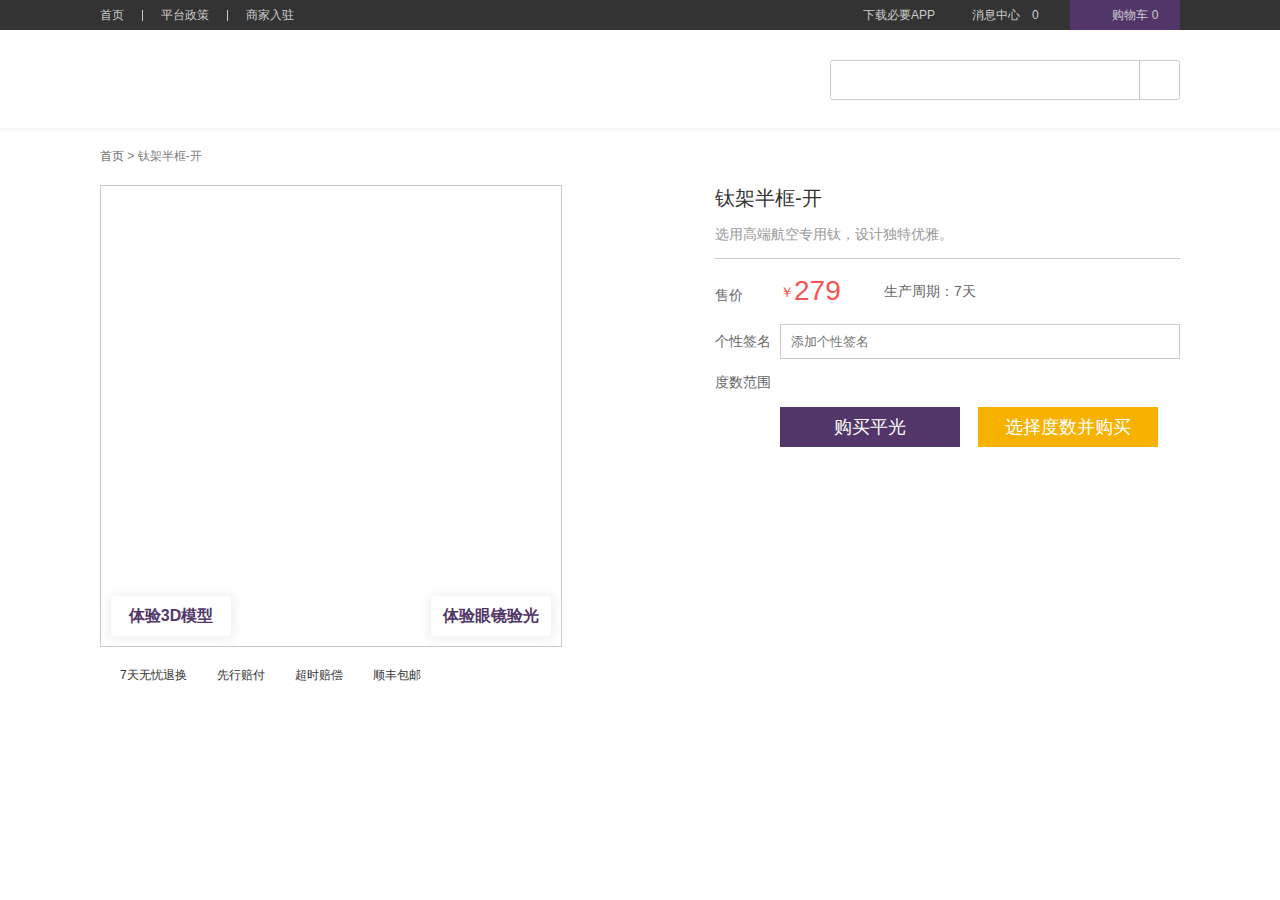
==== html/detail.html @ f14be6a0 "4.25" ====
<!DOCTYPE html>

<html>

<head>

	<meta http-equiv="Content-Type" content="text/html; charset=utf-8" />

	<meta name="description" content="必要商城是一家C2M模式的电子商务平台，旨在通过用户直连制造商（Customer TO Manufactory），砍掉传统零售中的所有加价环节，使消费者以出厂成本价就能买到高品质的产品。"/>

	<meta name="Keywords" content="必要;必要商城;必要平台;必要电商;C2M商城;工业4.0;定制平台;定制商城;奢侈品定制;定制鞋;定制包;定制眼镜;定制饰品;定制运动服;定制运动鞋" />

	<meta property="qc:admins" content="35713343766211176375747716" />

	<meta name="renderer" content="webkit"/>

 	<meta http-equiv="X-UA-Compatible" content="IE=Edge"/>

	<title>必要  - 买大牌制造商产品，上必要</title>

	
	<link href="../css/detail/common.css" rel="stylesheet" type="text/css" />
	<link href="../css/detail/new.main.css" rel="stylesheet" type="text/css" />
<link type="text/css" href="../css/detail/detail.css" rel="stylesheet" />

	

</head>

<body id="pagebody">

	









<div class="header">

	<div class="clearfix">

		<ul class="header-nav">

			<li><a href="http://www.biyao.com/home/index.html" target="_blank">首页</a><b></b></li>

			<li><a href="http://www.biyao.com/minisite/bzzx" target="_blank">平台政策</a><b></b></li>

			<li><a href="http://www.biyao.com/minisite/sjzx" target="_blank">商家入驻</a></li>

				

		</ul>

		<ul class="header-user">

			<li class="user-out">

				<a href="javascript:void(0)" id="loginBtn" class="user-login">登录</a>

				<a href="javascript:void(0)" id="registBtn">注册</a>

				<b></b>

			</li>
			<li class="user-center">
				<a href="javascript:void(0)" id="userName"><span></span></a>
				<div>
					<i></i>
					<ul>
						<li><a href="http://www.biyao.com/MyCenters/MyOrder.html" target="_blank">我的订单</a></li>
						<li><a href="http://www.biyao.com/MyCenter/Profile.html" target="_blank">个人中心</a></li>
						<li><a href="http://www.biyao.com/account/logout">退出登录</a></li>
					</ul>

				</div>

				<b></b>

			</li>

			<li class="user-app">

				<a href="javascript:void(0)">下载必要APP</a>

				<div>

					<i></i>

					<dl>

						<dt></dt>

						<dd>

							<span>买大牌制造商产品</span>

							<h6 style="font-weight:normal">上必要</h6>

							<p></p>	

						</dd>

					</dl>

				</div>

			</li>

			<li class="vertical-line-hook" ><b></b></li>

			<li class="user-msg">

				<a href="javascript:void(0);" class="msg-center">

					<i id="hasMsg"></i>

					<span class="msg-title">消息中心</span>

					<i id="unread">0</i>

				</a>

				<div class='msg-center-box'>

					<i class="msg-center-i"></i>

					<div id="msg-ul" style="left: -180px;">

						<div id="msg-scroll"></div>

						<div id="scrollOut" class="scrollOut off none">

							<span id='scrollIn' class="scrollIn inline"></span>

						</div>

					</div>

				</div>

			</li>

			<li class="vertical-line-hook" ><b></b></li>

			<li class=" user-server">

				<a href="javascript:void(0)">

					客户服务

					<span></span>

				</a>

				<div>

					<i></i>

					<ul>

						<li><a href="http://www.biyao.com/service/myService.html" target="_blank" id="customer_server">我的客服</a></li>

					</ul>

				</div>

			</li>

			<li class="user-shopCar">

				<a href="http://buy.biyao.com/shopcars/index.html" target="_blank">购物车<i id="shopCar">0</i></a>

			</li>

		</ul>

	</div>

</div>









<!-- 导航栏 -->

<div class="nav">

	<div class="clearfix">

		<a href="http://www.biyao.com/home/index.html" class="nav-logo"></a>

		

											

		<div class="nav-search">

			<p><input type="text" id="searchInput"/><span id="searchBtn"></span></p>

			<ul></ul>

		</div>

	</div>

</div>













	







<!-- 页面主体 -->

<div class="section">

	<div class="section-bread">

		<a href="http://www.biyao.com/home/index.html">首页</a>

		<span class="bread-title">&gt;&nbsp;钛架半框-开</span>

	</div>

	<div class="section-editor clearfix">

		<div class="editor-main">

			<div class="editor-picture clearfix">

				<p>

					<span class="editor-toModel">体验3D模型</span>

					<span class="editor-optometry">体验眼镜验光</span>

				</p>

				<ul></ul>

			</div>

			<div class="editor-model">

				<span class="editor-toPic">返回图片模式</span>

				<i class="editor-reset"></i>

				<i class="editor-return"></i>

				

			</div>

			<ul class="editor-policy clearfix">

				

					<li>

					    <span>7天无忧退换</span>

					    <div><i></i>实物破损、不符、质量问题，退换货商家承担往返运费。</div>

					</li>

				

					<li>

					    <span>先行赔付</span>

					    <div><i></i>争议可申诉，申诉成功，立即退款。</div>

					</li>

				

					<li>

					    <span>超时赔偿</span>

					    <div><i></i>未按承诺时间发货，系统自动赔付（赔款金额为订单商品金额的30%，上限500元）。</div>

					</li>

				

					<li>

					    <span>顺丰包邮</span>

					    <div><i></i>运费由商家承担</div>

					</li>

				

			</ul>

		</div>

		<div class="editor-panel">

			<div class="panel-top">

				<h1>钛架半框-开</h1>

				<p>选用高端航空专用钛，设计独特优雅。</p>

			</div>

			<ul class="panel-main">

				<li class="panel-press">

					<span>售价</span>

					<div>

						<span class="panel-maney">￥<i>279</i></span>

							<span class="panel-duration">生产周期：<span>7</span>天

						</span>

					</div>

				</li>

				

					<li class="panel-design">

						<span>个性签名</span>

						<div class="design-sleep">

							<input placeholder="添加个性签名" type="text" readonly />

							<i></i>

						</div>

						<div class="design-active">

							<p class="design-title">添加个性签名<span><i></i></span></p>

							<div class="design-glass">

								

									<ul class="design-glassTab">

										<li class="glassTab-hqb glassTab-active">

											<dl>

												<dt><i></i></dt>

												<dd>哈气标</dd>

											</dl>

											<span></span>

										</li>

										<li class="glassTab-leg">

											<dl>

												<dt><i></i></dt>

												<dd>镜腿刻字</dd>

											</dl>

											<span></span>

										</li>

									</ul>

								

								<ul class="design-glassMain">

									

										<li class="glassMain-hqb">

											<span>

												

												手工费<i>￥20.0</i>，生产周期

												<i>+0天</i>

											</span>

											<p>哈气标是用精细工艺篆刻在镜片上的隐藏标志。正常情况下透明不可见，对视觉无任何影响，当有水汽的时候会自动显现。【定制产品非质量问题不接受退换货】</p>

											<div>

												<img src="images/hqb.png"/>

												<p>

													<span>左眼镜片</span>

													<input type="text"/>

													<i>确定</i>

												</p>

											</div>

										</li>

									

									

										<li class="glassMain-leg">

											<span>

												

												手工费<i>￥20.0</i>，生产周期

												<i>+10天</i>

											</span>

											<p>采用移印工艺，精工印刷在左镜腿内侧，自由定制，彰显个性！【定制产品非质量问题不接受退换货】
</p>

											<div>

												<img src="images/rBACYVqiVJ2ACdT4AAATZvJVDIk127.jpg"/>

												<p>

													<span>左侧镜腿</span>

													<input type="text"/>

													<i>确定</i>

												</p>

											</div>

										</li>

									

								</ul>

							</div>

						</div>

					</li>

				

				<li class="panel-specs"><ul></ul></li>

				<li class="panel-range">

					<span>度数范围</span>

					<div></div>

				</li>

			</ul>

			<div class="panel-bottom">

				<div class="bottom-glass">

					

						

							

								<p class="bottom-matt">购买平光</p>

							

							<p class="bottom-degree">选择度数并购买</p>

						

						

					

				</div>

			</div>

		</div>

	</div>

	<!-- <div class="section-view">

		<div class="view-title clearfix">

			<a href="/classify/supplier.html?supplierId=130022"><span></span><i>必然眼镜</i></a>

			<ul class="clearfix">

				<li class="view-active" id="detail">商品信息<i></i></li>

				<li id="evaluate">评价详情<i></i></li>

			</ul>

			<p class="view-shopCar"><i></i>加入购物车</p>

		</div>

		<div class="view-section clearfix">

			<div class="view-supplier">

				<div class="supplier-info clearfix">

					<div class="supplier-logo">

						<a href="/classify/supplier.html?supplierId=130022">

							<img src="images/rBACW1lkRL2AKrbGAAAbDFKxq54899.jpg"/>

						</a>

						<div>

							<b></b>

							<span>必然眼镜</span>

							<p>必然眼镜携手法国依视路集团，致力融合人类视觉与光学科技，打造全球高性价比眼镜，囊括全系列、全光度镜片，个性定制的服务，倾力创造优质体验。镜片更包含多项国际专利，专业抗蓝光膜层结合依视路E-SPF抗紫外线技术，真正保护裸眼，降低伤害。必然眼镜专注于用国际技术、用心设计、平民价格打造每一副属于你的眼镜。</p>

						</div>

					</div>

					<ul>

						<li>商品质量：<i>4.8</i></li>

						<li>服务态度：<i>4.9</i></li>

					</ul>

				</div>

				<a class="supplier-into" href="/classify/supplier.html?supplierId=130022">进店看看</a>

				<ul class="supplier-recommen">

					

						<li>

							<a target="_blank" href="http://www.biyao.com/products/1300225073000000002-0.html">

								<i><img src="images/rBACVFrKw7iACaGJAACIPSRx034787.jpg"/></i>

								<dl>

									<dt>言叶.复古光学镜-B</dt>

									<dd>￥249</dd>

								</dl>

							</a>

						</li>

					

						<li>

							<a target="_blank" href="http://www.biyao.com/products/1300225072000000002-0.html">

								<i><img src="images/rBACYVrN046AO-NkAABcR-0HG8Q759.jpg"/></i>

								<dl>

									<dt>言叶.复古光学镜-A</dt>

									<dd>￥249</dd>

								</dl>

							</a>

						</li>

					

						<li>

							<a target="_blank" href="http://www.biyao.com/products/1300225071000000002-0.html">

								<i><img src="images/rBACW1rNnVSAaZnLAABI1s5of6g085.jpg"/></i>

								<dl>

									<dt>沉香.板材光学镜</dt>

									<dd>￥249</dd>

								</dl>

							</a>

						</li>

					

						<li>

							<a target="_blank" href="http://www.biyao.com/products/1300225070000000002-0.html">

								<i><img src="images/rBACYVrNl7qAdCNYAABbeRrtjgk846.jpg"/></i>

								<dl>

									<dt>威廉.板材光学镜</dt>

									<dd>￥249</dd>

								</dl>

							</a>

						</li>

					

						<li>

							<a target="_blank" href="http://www.biyao.com/products/1300225069000000002-0.html">

								<i><img src="images/rBACW1rNv8eAGkPxAABfhmgpVZw392.jpg"/></i>

								<dl>

									<dt>流年复古光学镜</dt>

									<dd>￥249</dd>

								</dl>

							</a>

						</li>

					

						<li>

							<a target="_blank" href="http://www.biyao.com/products/1300225065000000002-0.html">

								<i><img src="images/rBACW1rNmAuABWJKAABEKwj6sN8191.jpg"/></i>

								<dl>

									<dt>Edward质感光学镜-B</dt>

									<dd>￥269</dd>

								</dl>

							</a>

						</li>

					

						<li>

							<a target="_blank" href="http://www.biyao.com/products/1300225066000000002-0.html">

								<i><img src="images/rBACW1rNl-uAVMSIAABWmIoSaB0545.jpg"/></i>

								<dl>

									<dt>Edward质感光学镜-A</dt>

									<dd>￥269</dd>

								</dl>

							</a>

						</li>

					

						<li>

							<a target="_blank" href="http://www.biyao.com/products/1300225053000000002-0.html">

								<i><img src="images/rBACW1rNlLqAGyszAABMf8m1GrI940.jpg"/></i>

								<dl>

									<dt>夏洛克光学镜-B</dt>

									<dd>￥249</dd>

								</dl>

							</a>

						</li>

					

						<li>

							<a target="_blank" href="http://www.biyao.com/products/1300225052000000002-0.html">

								<i><img src="images/rBACYVrN07OAFkvSAABOY2VCLrk863.jpg"/></i>

								<dl>

									<dt>能与量板材系列-B</dt>

									<dd>￥229</dd>

								</dl>

							</a>

						</li>

					

						<li>

							<a target="_blank" href="http://www.biyao.com/products/1300225050000000002-0.html">

								<i><img src="images/rBACVFrNlKCAWeWJAABOI0RYsSw470.jpg"/></i>

								<dl>

									<dt>夏洛克光学镜-A</dt>

									<dd>￥249</dd>

								</dl>

							</a>

						</li>

					

				</ul>

			</div>

			<div class="view-main clearfix">

				<div id="vs_content" class="view-detail"><div class="wrap mg_t30 ie78 "> -->
 <!-- <div class="imgText-property">
  <dl>
   <dt>
    主要材质
   </dt>
   <dd>
    坚固纯钛x柔软Beta钛
   </dd>
  </dl>
  <dl>
   <dt>
    适宜性别
   </dt>
   <dd>
    百搭款式，男女通用
   </dd>
  </dl>
  <dl>
   <dt>
    可选镜片
   </dt>
   <dd>
    1.抗疲劳片;2.抗蓝防紫片;3.感光变色片;4.绿膜镜片;5.光学墨镜（参照文字介绍）
   </dd>
  </dl>
  <dl>
   <dt>
    镜框尺寸
   </dt>
   <dd>
    有大、小尺寸可选
   </dd>
  </dl>
  <dl>
   <dt>
    配件包装
   </dt>
   <dd>
    镜盒 镜布 螺丝刀
   </dd>
  </dl>
  <dl>
   <dt>
    温馨提示：
   </dt>
   <dd>
    选择车房定制镜片（如切边、超光度、特殊设计等）将延长生产周期，并额外收取费用，具体操作须与客服沟通
   </dd>
  </dl>
  <dl>
   <dt>
    a.
   </dt>
   <dd>
    个性签名（哈气标 /镜腿刻字）及车房定制片，额外收取手工费，非质量问题不接受退换货
   </dd>
  </dl>
  <dl>
   <dt>
     b.
   </dt>
   <dd>
    染色墨镜片不建议添加哈气标（显字效果不明显）
   </dd>
  </dl>
  <dl>
   <dt>
    c.
   </dt>
   <dd>
    不同镜框与镜片组合将生成不同价格，具体以下单时价格为准
   </dd>
  </dl>
  <dl>
   <dt>
    发票提供：
   </dt>
   <dd>
    必然眼镜提供电子发票，具体操作详见【购买常见问题】，如需要纸质发票需在备注中说明
   </dd>
  </dl>
  <dl>
   <dt>
    a.
   </dt>
   <dd>
    根据国税局规定，自2017年7月1日起，凡需开具公司发票的用户须在备注中提供纳税人识别号或统一社会信用代码
   </dd>
  </dl>
  <dl>
   <dt>
     b.
   </dt>
   <dd>
    若未提供纳税人识别号，将一律开个人抬头发票，收到后如有问题可致电修改
   </dd>
  </dl>
  <dl>
   <dt>
    c.
   </dt>
   <dd>
    成交订单超过六个月的，不予补开发票，感谢您的谅解。
   </dd>
  </dl>
 </div>
 <div class="imgText-edit">
  <p style="text-align: center;"><img src="images/rBACW1p0HMOAGJJZAABWBUrzHuk415.jpg" title="1-页头-pc.jpg" alt="1-页头-pc.jpg"></p>
  <p style="text-align: center;"><img src="images/rBACW1p0GCuACXytAAI4axggOcA680.jpg" title="2-场景1.jpg"></p>
  <p style="text-align: center;"><img src="images/rBACVFp0GCuANACTAACKlA7cH7o157.jpg" title="3-卖点.jpg"></p>
  <p style="text-align: center;"><img src="images/rBACYVp0GCuARXTTAAGq3PbqWn8161.jpg" title="4-镜片1_01.jpg"></p>
  <p style="text-align: center;"><img src="images/rBACW1p0GCuAWpY6AAFEN1aBKPY623.jpg" title="4-镜片1_02.jpg"></p>
  <p style="text-align: center;"><img src="images/rBACVFp0GCuAVyiNAABXulLWlUA100.jpg" title="5-场景2文字.jpg"></p>
  <p style="text-align: center;"><img src="images/rBACVFp0GCuAeHEYAAFQbpl-PAM044.jpg" title="6-场景2.jpg"></p>
  <p style="text-align: center;"><img src="images/rBACW1p0GCuAffWfAAEUIUnXz70673.gif" title="8-颜色展示.gif"><img src="images/rBACYVp0GCuAaBetAAB1XgY1QaE701.jpg" title="10-场景3.jpg"></p>
  <p style="text-align: center;"><img src="images/rBACVFp0GCuAHhPgAAHIfmD6qbs507.jpg" title="11-镜片2_01.jpg"></p>
  <p style="text-align: center;"><img src="images/rBACYVp0GCuAe7O9AAFbLqSBxT8853.jpg" title="11-镜片2_02.jpg"></p>
  <p style="text-align: center;"><img src="images/rBACW1p0GCuAV5Z7AAA43EakZQY675.jpg" title="12-细节文字.jpg"></p>
  <p style="text-align: center;"><img src="images/rBACVFp0GCuAO5e7AAEFyXbA0mI862.jpg" title="13-细节.jpg"></p>
  <p style="text-align: center;"><img src="images/rBACW1p0GCuAQPM1AAAnPhoNjB0278.jpg" title="14-尺寸图文字.jpg"></p>
  <p style="text-align: center;"><img src="images/rBACYVp0GCuAOonwAACq1XBe5Tg795.jpg" title="15-尺寸展示-pc.jpg"></p>
  <p style="text-align: center;"><img src="images/rBACW1p0GCuAOm_gAAAl-6bn88U472.jpg" title="16-个性定制文字.jpg"></p>
  <p style="text-align: center;"><img src="images/rBACVFp0GCuAWEhPAACAupFnoy8766.jpg" title="17-个性定制.jpg"></p>
  <p style="text-align: center;"><img src="images/rBACVFp0GCuASr8aAAAgF-jamxc991.jpg" title="18-包装展示文字.jpg"></p>
  <p style="text-align: center;"><img src="images/rBACYVp0GCuAf2FuAAC0rJI-uN0817.jpg" title="微信图片_20180115100250.jpg"></p>
  <p style="text-align: center;"><img src="images/rBACW1p0GCuAMb7OAAC5J_DMoYs123.jpg" title="详情页尾部说明PC_01.jpg"></p>
  <p style="text-align: center;"><img src="images/rBACYVq6DbOAE1TQAAAmFe9K-F8185.gif"></p>
  <p style="text-align: center;"><img src="images/rBACVFq6DbOAfPA3AABtD5UFYCY778.gif"></p>
  <p style="text-align: center;"><img src="images/rBACVFq6DbOAUZ1IAAA-ZDawUGA539.gif"></p>
  <p style="text-align: center;"><img src="images/rBACW1q6DbOATRkIAABMMFURM4Q557.gif"><img src="images/rBACYVq6DbOALvyvAAC_mUvjSvE551.gif"></p>
  <p style="text-align: center;"><img src="images/rBACYVq6DbOAAB13AAAcAT4BUKk550.gif"></p>
  <p style="text-align: center;"><img src="images/rBACVFq6DbOAF11BAAAUlBTusUc038.gif"></p>
  <p style="text-align: center;"><br></p>
  <p style="text-align: center;"><img src="images/rBACYVrLHkKAIrTrAAIur6o8cvE448.jpg"></p>
  <p style="text-align: center;"><img src="images/rBACVFrLDqmACb6iAAHg87COeak213.jpg"></p>
  <p style="text-align: center;"><br></p>
  <p style="text-align: center;"><img src="images/rBACYVp0GCyAYTLTAAKkEXXS28c495.jpg" title="详情页尾部说明PC_10.jpg"></p>
  <p style="text-align: center;"><img src="images/rBACVFp0GCyAQWaeAAHcT2VIf38818.jpg" title="详情页尾部说明PC_11.jpg"></p>
  <p><br></p>
 </div>
</div></div>

				<div class="view-evaluate">

					<div class="eval-select clearfix">

						<ul>

							<li id="evalAll" class="eval-active"><span></span>全部</li>

							<li id="evalImage"><span></span>有图</li>

						</ul>

						<p>商品满意度：<i id="evalScore"></i></p>

					</div>

					<ul class="eval-list"></ul>

					<span id="moreProduct">下拉加载更多</span>

				</div>

			</div>

		</div>

		<!-- 为你推荐 -->

		

			<!-- <div id="recommendList">

				<div class="recommend-recommend-3">

					<div class="recommend-title"><p>为你推荐</p></div>

					<ul class="recommend-list clearfix">

						

							<li>

								<a target="_blank" href="/products/1300225009000000002-0.html">

									<i><img src="images/rBACYVrEk3yAACrXAABMx1ocysU346.jpg"></i>

									<dl><dt>纯钛飞行员（可配近视）</dt><dd>¥249.0</dd></dl>

								</a>

							</li>

						

							<li>

								<a target="_blank" href="/products/1300225048000000002-0.html">

									<i><img src="images/rBACW1rNkiCAFH0pAABJBzwE-AA093.jpg"></i>

									<dl><dt>钛架全框-勒</dt><dd>¥279.0</dd></dl>

								</a>

							</li>

						

							<li>

								<a target="_blank" href="/products/1300225024000000002-0.html">

									<i><img src="images/rBACYVrNnkmAYi4sAABIBgz2G90140.jpg"></i>

									<dl><dt>AIR超轻光学镜-C</dt><dd>¥169.0</dd></dl>

								</a>

							</li>

						

							<li>

								<a target="_blank" href="/products/1300225011000000002-0.html">

									<i><img src="images/rBACYVrJr5yAf2jcAABDXt9b7WQ638.jpg"></i>

									<dl><dt>1900太阳镜（可配近视）</dt><dd>¥249.0</dd></dl>

								</a>

							</li>

						

							<li>

								<a target="_blank" href="/products/1300225023000000002-0.html">

									<i><img src="images/rBACYVrNnMCAftaKAABUQ6erbZk103.jpg"></i>

									<dl><dt>AIR超轻光学镜-A</dt><dd>¥169.0</dd></dl>

								</a>

							</li>

						

							<li>

								<a target="_blank" href="/products/1300225030000000172-0.html">

									<i><img src="images/rBACW1rElTqAZ5PxAABgaesBGNc833.jpg"></i>

									<dl><dt>旅行者（可配近视）</dt><dd>¥259.0</dd></dl>

								</a>

							</li>

						

							<li>

								<a target="_blank" href="/products/1300225069000000002-0.html">

									<i><img src="images/rBACW1rNv8eAGkPxAABfhmgpVZw392.jpg"></i>

									<dl><dt>流年复古光学镜</dt><dd>¥249.0</dd></dl>

								</a>

							</li>

						

							<li>

								<a target="_blank" href="/products/1300225055000000002-0.html">

									<i><img src="images/rBACVFrNmECACoXCAAA3sULarP8415.jpg"></i>

									<dl><dt>"钛"空金属Mars</dt><dd>¥299.0</dd></dl>

								</a>

							</li>

						

							<li>

								<a target="_blank" href="/products/1300225073000000002-0.html">

									<i><img src="images/rBACVFrKw7iACaGJAACIPSRx034787.jpg"></i>

									<dl><dt>言叶.复古光学镜-B</dt><dd>¥249.0</dd></dl>

								</a>

							</li>

						

							<li>

								<a target="_blank" href="/products/1300225034000000012-0.html">

									<i><img src="images/rBACVFrNv9qAWzg3AAA-ViK4uvA546.jpg"></i>

									<dl><dt>超弹镜腿-B</dt><dd>¥279.0</dd></dl>

								</a>

							</li>

						

					</ul>

				</div>

			</div>

		

	</div> 

</div> -->

<!-- 眼镜度数选择弹层 -->

<!-- <div class="degreeLayer">

	<div class="layer-gray"></div>

	<div class="layer-main">

		<div class="degree-title"><i>￥<b>279</b></i>生产周期：<span>7</span>天</div>

		<p class="degree-bread"><i class="stepOne-num"></i><span class="stepOne-bread">填写度数</span><b></b><i class="stepTwo-num"></i><span class="stepTwo-bread">选择镜片功能和规格</span></p>

		<div class="degree-main stepOne-main">

			<ul>

				<li>

					<p>度数（SPH）：</p>

					<div class="stepOne-leftSPH"></div>

					<div class="stepOne-rightSPH"></div>

				</li>

				<li>

					<p>瞳距（PD）：</p>

					<div class="stepOne-PD"></div>

				</li>

				<li>

					<p>散光（CYL）：</p>

					<div class="stepOne-leftCYL"></div>

					<div class="stepOne-rightCYL"></div>

				</li>

				<li>

					<p>轴位（AXIS）：</p>

					<div class="stepOne-leftAXIS"></div>

					<div class="stepOne-rightAXIS"></div>

				</li>

			</ul>

		</div>

		<div class="degree-main stepTwo-main">

			<div class="stepTwo-scrollCon"><span></span></div>

			<ul>

				<li>

					<p>我的度数：<span class="degree-matt">平光</span></p>

					<div class="stepTwo-degree">

						<table>

							<tr><td></td><td>左眼</td><td>右眼</td></tr>

							<tr><td>度数</td><td class="table-leftSPH"></td><td class="table-rightSPH"></td></tr>

							<tr><td>瞳距</td><td colspan="2" class="table-PD"></td></tr>

							<tr class="table-CYL"><td>散光</td><td class="table-leftCYL">无</td><td class="table-rightCYL">无</td></tr>

							<tr class="table-AXIS"><td>轴位</td><td class="table-leftAXIS">无</td><td class="table-rightAXIS">无</td></tr>

						</table>

					</div>

				</li>

				<li>

					<p>镜片功能：</p>

					<div class="stepTwo-series"><ul></ul></div>

				</li>

			</ul>

		</div>

		<div class="degree-bottom">

			<a target="_blank" href="http://static.biyao.com/pc/www/html/optometry_list.html"><b></b>验光单怎么看？</a>

			<i class="degree-next">下一步</i>

			<i class="degree-last">上一步</i>

			<i class="degree-shopCar">加入购物车</i>

			<i class="degree-buyNow">立即购买</i>

		</div>

		<i></i>

	</div>

</div> -->

	



<!-- 底部栏 -->
<footer></footer>


<script src="../lib/jquery/jquery-3.3.1.js"></script>
<script src="../lib/jquery-plugins/jquery.cookie.js"></script>
<script src="../js/detail.js"></script>


	

</body> 

</html>
---- css/detail/common.css ----
* {
    margin: 0;
    padding: 0;
    word-break: break-all
}

body {
    font: 12px "Microsoft YaHei", "微软雅黑", "宋体", Arial, Helvetica, sans-serif;
    text-align: left;
    background-color: #fff;
    color: #333;
    margin: 0
}

table {
    font: 12px "Microsoft YaHei", "微软雅黑", "宋体", Arial, Helvetica, sans-serif;
    font-size: 12px;
    margin: 0;
    padding: 0;
    border: 0;
    color: #333
}

h1,
h2,
h3,
h4,
h5,
h6,
p,
img,
label {
    margin: 0;
    padding: 0;
    border: 0;
    font-size: 12px
}

address,
caption,
cite,
code,
dfn,
em,
var {
    font-style: normal;
    font-weight: 400;
    font-size: 12px
}

span {
    font-weight: 400
}

ul,
ol,
li,
dl {
    margin: 0;
    padding: 0;
    border: 0;
    list-style: none;
    display: block;
    font-size: 12px
}

dt,
dd {
    margin: 0;
    padding: 0;
    border: 0;
    list-style: none;
    display: block
}

form,
input,
textarea,
file,
button,
select {
    padding: 0;
    margin: 0
}

input,
textarea {
    outline: 0
}

textarea {
    resize: none;
    overflow: auto
}

input[type=checkbox],
input[type=radio] {
    vertical-align: middle
}

img {
    vertical-align: middle;
    border: 0
}

input[type=button],
input[type=submit] {
    cursor: pointer;
    font-family: "Microsoft YaHei", "微软雅黑", "宋体", Arial, Helvetica, sans-serif
}

em,
cite {
    font-style: normal;
    font-weight: 400
}

i {
    font-style: normal
}

a {
    text-decoration: none;
    cursor: pointer;
    outline: 0
}

a:hover {
    text-decoration: none
}

.escp {
    overflow: hidden;
    text-overflow: ellipsis;
    white-space: nowrap
}

.inlines {
    display: inline
}

.blocks {
    display: block
}

.clear_b {
    clear: both
}

.clear_l {
    clear: left
}

.clear_r {
    clear: right
}

.h_f_0 {
    border: 0!important;
    font-size: 0!important;
    height: 0!important;
    min-height: 0!important
}

.w960 {
    width: 960px
}

.wrap,
.wrapH {
    width: 1200px
}

.wrap {
    margin-left: auto;
    margin-right: auto
}

.clearfix:after {
    content: ".";
    display: block;
    clear: both;
    visibility: hidden;
    line-height: 0;
    height: 0
}

* html .clearfix {
    height: 1%
}

html .clearfix {
    display: block
}

.sizeZero {
    font-size: 0
}

.sizeZero li {
    font-size: 12px
}

.bord1 {
    border: 1px solid #e8e8e8!important
}

.border {
    border: 1px solid #e8e8e8
}

.borderB {
    border-bottom: 1px solid #d5cdda
}

h4 {
    font-weight: 400;
    font-size: 12px
}

.pos_a {
    position: absolute!important
}

.pos_ars {
    position: absolute!important;
    top: 100px;
    margin-bottom: 50px!important
}

.absolute {
    position: absolute;
    top: 0;
    left: 0
}

.relative {
    position: relative
}

.overflow {
    overflow: hidden
}

.auto {
    margin-left: auto;
    margin-right: auto
}

.t_l {
    text-align: left
}

.t_c {
    text-align: center
}

.t_r {
    text-align: right!important
}

.linethrough {
    text-decoration: line-through
}

.unLine {
    text-decoration: underline
}

.w10 {
    width: 10px
}

.w25 {
    width: 25px
}

.w30 {
    width: 30px
}

.w40 {
    width: 40px
}

.w50 {
    width: 50px
}

.w75 {
    width: 75px
}

.w58 {
    width: 58px
}

.w60 {
    width: 60px
}

.w70 {
    width: 70px
}

.w80 {
    width: 80px
}

.w85 {
    width: 85px
}

.w90 {
    width: 90px
}

.w100 {
    width: 100px!important
}

.w110 {
    width: 110px
}

.w118 {
    width: 118px
}

.w120 {
    width: 120px
}

.w130 {
    width: 130px
}

.w140 {
    width: 140px
}

.w150 {
    width: 150px
}

.w155 {
    width: 155px
}

.w160 {
    width: 160px
}

.w170 {
    width: 170px
}

.w180 {
    width: 180px
}

.w190 {
    width: 190px
}

.w200 {
    width: 200px
}

.w210 {
    width: 210px
}

.w215 {
    width: 215px
}

.w220 {
    width: 220px
}

.w230 {
    width: 230px
}

.w240 {
    width: 240px
}

.w250 {
    width: 250px
}

.w255 {
    width: 255px
}

.w260 {
    width: 260px
}

.w280 {
    width: 280px!important
}

.w284 {
    width: 284px
}

.w290 {
    width: 290px
}

.w300 {
    width: 300px
}

.w312 {
    width: 312px
}

.w310 {
    width: 310px
}

.w320 {
    width: 320px
}

.w330 {
    width: 330px
}

.w340 {
    width: 340px
}

.w360 {
    width: 360px
}

.w370 {
    width: 370px
}

.w380 {
    width: 380px
}

.w390 {
    width: 390px
}

.w400 {
    width: 400px
}

.w440 {
    width: 440px
}

.w450 {
    width: 450px
}

.w490 {
    width: 490px
}

.w500 {
    width: 500px
}

.w540 {
    width: 540px
}

.w560 {
    width: 560px
}

.w600 {
    width: 600px
}

.w565 {
    width: 565px
}

.w590 {
    width: 590px
}

.w655 {
    width: 655px
}

.w690 {
    width: 690px
}

.w700 {
    width: 700px
}

.w650 {
    width: 650px!important
}

.w740 {
    width: 740px
}

.w135 {
    width: 135px
}

.w800 {
    width: 800px
}

.w860 {
    width: 860px
}

.w1000 {
    width: 1000px
}

.w286 {
    width: 285px
}

.h30 {
    height: 30px
}

.h73 {
    height: 73px
}

.h38 {
    height: 38px
}

.h20 {
    height: 20px
}

.h40 {
    height: 40px!important
}

.h50 {
    height: 50px
}

.h60 {
    height: 60px!important
}

.h70 {
    height: 70px
}

.h80 {
    height: 80px
}

.h90 {
    height: 90px
}

.h330 {
    height: 330px
}

.h100 {
    height: 100px
}

.hp100 {
    height: 100%
}

.mh650 {
    min-height: 650px
}

.mh320 {
    min-height: 320px
}

.h500 {
    height: 500px
}

.h580 {
    height: 580px
}

.h680 {
    height: 680px
}

.mg5 {
    margin: 5px
}

.mg_t5 {
    margin-top: 5px!important
}

.mg_r3 {
    margin-right: 3px
}

.mg_r5 {
    margin-right: 5px
}

.mg_b5 {
    margin-bottom: 5px
}

.mg_l5 {
    margin-left: 5px
}

.mg_l15 {
    margin-left: 15px
}

.mg_t_1 {
    margin-top: -1px!important
}

.mg_tf3 {
    margin-top: -3px
}

.mg10 {
    margin: 10px
}

.mg_t10 {
    margin-top: 10px
}

.mg_t12 {
    margin-top: 12px
}

.mg_t14 {
    margin-top: 14px
}

.mg_t15 {
    margin-top: 15px
}

.mg_t25 {
    margin-top: 25px
}

.mg_r10 {
    margin-right: 10px
}

.mg_b10 {
    margin-bottom: 10px
}

.mg_l10 {
    margin-left: 10px
}

.mg15 {
    margin: 15px
}

.mg_t15 {
    margin-top: 15px
}

.mg_r15 {
    margin-right: 15px
}

.mg_b15 {
    margin-bottom: 15px
}

.mg_l15 {
    margin-left: 15px
}

.mg20 {
    margin: 20px
}

.mg_t20 {
    margin-top: 20px
}

.mg_r20 {
    margin-right: 20px
}

.mg_b20 {
    margin-bottom: 20px
}

.mg_l20 {
    margin-left: 20px
}

.mg25 {
    margin: 25px
}

.mg_t25 {
    margin-top: 25px
}

.mg_r25 {
    margin-right: 25px
}

.mg_b25 {
    margin-bottom: 25px
}

.mg_l25 {
    margin-left: 25px
}

.mg_b3 {
    margin-bottom: 3px
}

.mg30 {
    margin: 30px
}

.mg_t30 {
    margin-top: 30px
}

.mg_r30 {
    margin-right: 30px
}

.mg_b30 {
    margin-bottom: 30px
}

.mg_l30 {
    margin-left: 30px
}

.mg35 {
    margin: 35px
}

.mg_t35 {
    margin-top: 35px
}

.mg_r35 {
    margin-right: 35px
}

.mg_b35 {
    margin-bottom: 35px
}

.mg_l35 {
    margin-left: 35px
}

.mg40 {
    margin: 40px
}

.mg_t40 {
    margin-top: 40px
}

.mg_r40 {
    margin-right: 40px
}

.mg_r50 {
    margin-right: 50px
}

.mg_b40 {
    margin-bottom: 40px!important
}

.mg_l40 {
    margin-left: 40px
}

.mg_b90 {
    margin-bottom: 90px
}

.mg_t_25 {
    margin-top: -25px
}

.pd0 {
    padding: 4px 0 0 10px!important
}

.pd5 {
    padding: 5px
}

.pd_t5 {
    padding-top: 5px!important
}

.pd_r5 {
    padding-right: 5px
}

.pd_b5 {
    padding-bottom: 5px
}

.pd_l5 {
    padding-left: 5px
}

.pd10 {
    padding: 10px
}

.pd_t10 {
    padding-top: 10px!important
}

.pd_t12 {
    padding-top: 12px
}

.pd_r10 {
    padding-right: 10px
}

.pd_b10 {
    padding-bottom: 10px!important
}

.pd_l10 {
    padding-left: 10px
}

.pd_t14 {
    padding-top: 14px
}

.pd_t15 {
    padding-top: 15px!important
}

.pd_b15 {
    padding-bottom: 15px
}

.pd_b50 {
    padding-bottom: 50px
}

.pd20 {
    padding: 20px
}

.pd_t20 {
    padding-top: 20px
}

.pd_r20 {
    padding-right: 20px
}

.pd_b20 {
    padding-bottom: 20px!important
}

.pd_l20 {
    padding-left: 20px
}

.pd_l25 {
    padding-left: 25px
}

.pd_l15 {
    padding-left: 15px
}

.pd_r15 {
    padding-right: 15px
}

.pd30 {
    padding: 30px
}

.pd_t30 {
    padding-top: 30px
}

.pd_r30 {
    padding-right: 30px!important
}

.pd_b30 {
    padding-bottom: 30px
}

.pd_l30 {
    padding-left: 30px!important
}

.pd40 {
    padding: 40px
}

.pd_t40 {
    padding-top: 40px
}

.pd_r40 {
    padding-right: 40px
}

.pd_b40 {
    padding-bottom: 40px!important
}

.pd_l40 {
    padding-left: 40px
}

.pd_l50 {
    padding-left: 50px
}

.lineH18 {
    line-height: 18px
}

.lineH20 {
    line-height: 20px!important
}

.lineH24 {
    line-height: 24px
}

.lineH30 {
    line-height: 30px
}

.lineH35 {
    line-height: 35px
}

.lineH40 {
    line-height: 40px
}

.lineH38 {
    line-height: 38px
}

.inline {
    display: inline-block;
    vertical-align: middle
}

.inline {
    *display: inline
}

.vTop {
    vertical-align: top
}

.vMiddle {
    vertical-align: middle!important
}

.vBottom {
    vertical-align: bottom
}

.icon20 {
    width: 20px;
    height: 20px
}

.icon25 {
    width: 25px;
    height: 25px
}

.icon30 {
    width: 30px;
    height: 30px
}

.icon35 {
    width: 35px;
    height: 35px
}

.icon40 {
    width: 40px;
    height: 40px
}

.f_l {
    float: left
}

.f_r {
    float: right
}

.none {
    display: none
}

.block {
    display: block
}

.boxL {
    position: absolute;
    top: 0;
    left: 0;
    z-index: 10
}

.boxR {
    position: absolute;
    top: 0;
    right: 0;
    z-index: 10
}

.pos {
    position: relative;
    z-index: 50
}

.pos_0 {
    position: relative
}

.posR_1 {
    position: relative;
    z-index: -1
}

.posR {
    position: relative;
    z-index: 100
}

.posR1 {
    position: relative;
    z-index: 500
}

.posRH {
    position: relative;
    z-index: 900
}

.posRH2 {
    position: relative;
    z-index: 1000
}

.posRH3 {
    position: relative;
    z-index: 1100
}

.posRH4 {
    position: relative;
    z-index: 1200
}

.posRH5 {
    position: relative;
    z-index: 1300
}

.col_f7b {
    color: #f7b200
}

.col_f333 {
    color: #333!important
}

.col_333 {
    color: #333
}

.col_f60 {
    color: #f49f26
}

.col_b76 {
    color: #b768a5
}

.col_f85 {
    color: #f85453
}

.col_fff {
    color: #fff
}

a.col_fff:hover {
    color: #fff
}

.col_724 {
    color: #724a88
}

.col_000 {
    color: #000!important
}

.col_666 {
    color: #666
}

.col_999 {
    color: #999!important
}

.col_9 {
    color: #999
}

.col_ccc {
    color: #ccc!important
}

.col_ee5b47 {
    color: #ee5b47
}

.col_aaa {
    color: #aaa
}

.col_999h {
    color: #999
}

.col_999h:hover {
    color: #07a6df
}

.col_link {
    color: #07a6df
}

.col_523 {
    color: #523669
}

.col_523h:hover {
    color: #523669
}

.col_b76 {
    color: #b768a5
}

.col_bc7 {
    color: #BC75AB
}

.col_b5b {
    color: #b5b5b5
}

.col_8c8 {
    color: #8c8292
}

.col_ac9 {
    color: #ac98b8
}

.col_link_hover {
    color: #07a6df
}

.col_link_hover:hover {
    text-decoration: underline
}

.grays {
    color: gray!important
}

a.col_07a6df {
    color: #07a6df
}

.bgcol_212121 {
    background-color: #212121!important
}

.bgf7 {
    background-color: #ccc!important
}

.backg_f6 {
    background: #f6f6f6
}

.bg_yellow {
    background: #ff0
}

.bg_f5 {
    background: #eeecef
}

.bg_f5f {
    background: #f5f5f5
}

.bg_f8f {
    background: #f8f8f8!important
}

.bg_1e0 {
    background: #1e0032
}

.bg_fff {
    background: #fff
}

.bg_cef {
    background: #eeecef
}

.bg_999 {
    background: #999!important
}

.bg_ccc {
    background: #ccc!important
}

.bg_333 {
    background: #333!important
}

.rmb {
    font-family: "Microsoft YaHei", "微软雅黑"
}

.f12 {
    font-size: 12px
}

.f14 {
    font-size: 14px
}

.f15 {
    font-size: 15px
}

.f16 {
    font-size: 16px!important
}

.f18 {
    font-size: 18px!important
}

.f20 {
    font-size: 20px
}

.f25 {
    font-size: 25px
}

.f24 {
    font-size: 24px
}

.f36 {
    font-size: 36px
}

.fb {
    font-weight: 700
}

.bd_bottom_ea {
    border-bottom: 1px solid #eae4e8
}

.bd_bottom_cc {
    border-bottom: 1px dotted #ccc
}

.w100w {
    width: 100%
}

.imIconS,
.imIcon {
    width: 17px!important;
    height: 17px!important;
    background: url(../images/commonSprite.png) no-repeat 0 0!important;
    cursor: pointer!important
}

.sign,
.signre {
    width: 27px;
    height: 30px
}

.sign:hover {
    cursor: pointer
}

.minus {
    background: url(../images/commonSprite.png) no-repeat 5px -40px;
    border: 1px solid #ccc;
    border-right: 0
}

.minus:hover {
    background-position: 5px -20px
}

.plus {
    background: url(../images/commonSprite.png) no-repeat -16px -40px;
    border: 1px solid #ccc;
    border-left: 0
}

.plus:hover {
    background-position: -16px -20px
}

.VIcon {
    width: 17px;
    height: 17px;
    background: url(../images/sprit_biyao.png) no-repeat -580px -270px
}

.openIcon {
    width: 15px;
    height: 15px;
    background: url(../images/commonSprite.png) no-repeat 0 -80px
}

.checked .openIcon {
    background: url(../images/commonSprite.png) no-repeat -20px -80px
}

.disabled .openIcon {
    background: url(../images/commonSprite.png) no-repeat -40px -80px
}

.checkedc {
    background: url(../images/commonSprite.png) no-repeat -20px -80px
}

.radioIcon {
    width: 16px;
    height: 16px;
    background: url(../images/commonSprite.png) no-repeat 0 -100px
}

.checked .radioIcon {
    background: url(../images/commonSprite.png) no-repeat -20px -100px
}

.disabled .radioIcon {
    background: url(../images/commonSprite.png) no-repeat -40px -100px
}

.checkedr {
    background: url(../images/commonSprite.png) no-repeat -20px -100px
}

.pages {
    text-align: center;
    color: #3A414C;
    clear: both
}

.pages a {
    display: inline-block;
    height: 26px;
    padding: 0 10px;
    line-height: 26px;
    margin-right: 10px;
    color: #3A414C;
    border: 1px solid #ccc
}

.pages a {
    *display: inline
}

.pages a.preEndDf,
.pages a.preDf,
.pages a.nextDf,
.pages a.nextEndDf {
    border: 1px solid #ccc
}

.pages a.checked {
    border: 1px solid #f60;
    color: #f60
}

.pages a.next_pev {}

.first_pg,
.previous_pg,
.next_pg,
.last_pg {}

.pop_mark,
.pop_mark_ifrmae {
    width: 100%;
    height: 100%;
    position: fixed;
    left: 0;
    top: 0;
    z-index: 9999;
    filter: alpha(opacity=0);
    -maz-opacity: 0;
    opacity: 0
}

.pop_mark {
    background: #000;
    filter: alpha(opacity=50);
    -maz-opacity: .5;
    opacity: .5;
    z-index: 10000
}

.pop {
    position: fixed;
    display: none;
    _position: absolute;
    z-index: 10001;
    background-color: #fff;
    padding: 0 20px 25px
}

.pop_hd {
    height: 40px;
    border-bottom: 1px dotted #ccc;
    line-height: 40px;
    font-size: 18px;
    background-color: #fff
}

.pop_hd .pop_close {
    height: 16px;
    width: 16px;
    display: block;
    float: right;
    margin: 12px 0 0;
    background: url(../images/cls_btn.png) no-repeat;
    cursor: pointer
}

.pop_ft {
    text-align: center
}

.pop_bd {
    transition: all .5s ease;
    -webkit-transition: all .5s ease;
    -moz-transition: all .5s ease;
    -o-transition: all .5s ease
}

.errorTip {
    height: 20px;
    line-height: 20px;
    color: #ee5b47;
    background: url() no-repeat 0 -25px;
    padding-left: 20px
}

.correctTip {
    height: 20px;
    line-height: 20px;
    background: url() no-repeat 0 -54px;
    padding-left: 20px
}

.inpCom {
    border: 1px solid #ccc;
    height: 30px;
    line-height: 30px;
    padding: 0 4px;
    background-color: #fff;
    color: #523669
}

.inpComn {
    border: 1px solid #D2D2D2;
    height: 24px;
    line-height: 24px;
    padding: 0 4px;
    background-color: #fff;
    font-size: 12px;
    color: #999
}

input.hovername {
    border: 1px solid #ee5b47
}

.textareaCom {
    border: 1px solid #ccc;
    line-height: 16px;
    padding: 4px;
    background-color: #fff;
    font-size: 12px
}

.btnCom1 {
    height: 28px;
    border: 0;
    color: #fff;
    font-size: 14px;
    text-align: center;
    line-height: 28px
}

.btnComS {
    border: 0;
    color: #fff;
    font-weight: 400;
    text-align: center
}

.btnH20 {
    height: 20px;
    line-height: 20px
}

.btnH32 {
    height: 32px;
    line-height: 32px
}

.btnBg1 {
    background-color: #8CC130;
    border-radius: 3px
}

.btnBg2 {
    background-color: #724A88;
    border-radius: 3px
}

.btnBg3 {
    background-color: #5DD0C1;
    border-radius: 3px
}

.btnBg4 {
    background-color: #999;
    border-radius: 3px
}

.btnBg5 {
    background-color: #6330CA;
    border-radius: 3px
}

.btnBg6 {
    background-color: #000;
    border: 1px solid #454545;
    color: #999
}

.btnBg6:hover {
    border: 1px solid #fff;
    color: #fff
}

.btnH1 {
    font-weight: 400;
    font-size: 12px
}

a.btnH2 {
    height: 36px;
    line-height: 36px;
    color: #fff;
    font-size: 12px;
    font-weight: 400
}

a.btn40 {
    height: 36px;
    line-height: 36px;
    color: #fff
}

.w153 {
    width: 153px
}

a.btnH48 {
    height: 48px;
    line-height: 48px
}

.messageTip {
    position: absolute;
    top: 24px;
    right: 0;
    padding: 5px 18px 5px 9px;
    line-height: 20px;
    border: 1px solid #333;
    background-color: #fff;
    z-index: 1001;
    color: #000;
    display: none
}

.messageTip .closeSpan {
    position: absolute;
    top: 5px;
    right: 5px;
    width: 8px;
    height: 8px;
    background: url(../images/sprit_biyao.png) no-repeat -580px -125px;
    cursor: pointer
}

.messageTip a {
    color: #07a6df
}

.scrollOut {
    position: absolute;
    top: 5px;
    right: 6px;
    width: 6px;
    z-index: 100;
    border-radius: 3px
}

.scrollOut .scrollBg {
    width: 6px;
    height: 23px;
    position: absolute;
    left: 0;
    bottom: 0
}

.scrollOut .con {
    position: relative
}

.scrollOut .scrollIn {
    position: absolute;
    top: 0;
    right: 0;
    width: 6px;
    height: 20px;
    background-color: #A199A5;
    z-index: 120;
    border-radius: 3px
}

.off {
    background-color: #D5CDDA
}

.on {
    background-color: #D5CDDA
}

.J_select {
    color: #999;
    width: 100%
}

.J_select span.sel_span {
    display: block;
    padding: 0 34px 0 5px;
    height: 33px;
    line-height: 33px;
    color: #666;
    border: 1px solid #ccc;
    overflow: hidden;
    background: url(../images/select.jpg) no-repeat right center #fff;
    cursor: pointer
}

.J_select div.sel_div {
    position: absolute;
    overflow: hidden;
    width: 100%;
    border-bottom: 1px solid #ccc;
    display: none
}

.J_select ul.sel_ul {
    background-color: #fff;
    border: 1px solid #ccc;
    border-width: 0 1px;
    position: relative
}

.J_select ul li {
    padding-left: 5px;
    color: #333;
    cursor: pointer;
    line-height: 22px
}

.J_select ul li.hovername {
    background-color: #e6e6e6;
    color: #333
}

.hidden_input {
    width: 0;
    height: 0;
    opacity: 0;
    filter: alpha(opacity=0);
    border: 0
}

.hidden_input2 {
    width: 1px;
    height: 1px;
    opacity: 0;
    filter: alpha(opacity=0);
    border: 0
}

.J_select .scr_com {
    display: block;
    z-index: 3000
}

.scr_com {
    position: absolute;
    right: 5px;
    top: 5px;
    width: 6px;
    background: #D9DADC;
    border: 1px solid #D4D5D7;
    margin-left: 2px;
    border-radius: 4px
}

.scr_monsemove {
    position: absolute;
    width: 6px;
    height: 40px;
    top: 0;
    right: -1px;
    background: #6E6E6F;
    border: 1px solid #606162;
    border-radius: 4px;
    cursor: pointer
}

.J_select_sml {
    color: #999;
    width: 100%
}

.J_select_sml span.sel_span {
    display: block;
    padding: 0 17px 0 5px;
    height: 23px;
    line-height: 23px;
    color: #666;
    border: 1px solid #bbb;
    overflow: hidden;
    background: url(../images/f_select.jpg) no-repeat right center #fff;
    cursor: pointer
}

.J_select_sml div.sel_div {
    position: absolute;
    overflow: hidden;
    width: 100%;
    border-bottom: 1px solid #bbb;
    display: none
}

.J_select_sml ul.sel_ul {
    background-color: #fff;
    border: 1px solid #bbb;
    border-width: 0 1px;
    position: relative
}

.J_select_sml ul li {
    padding-left: 5px;
    color: #333;
    cursor: pointer;
    line-height: 22px
}

.J_select_sml ul li.hovername {
    background-color: #e6e6e6;
    color: #333
}

.J_select_sml .scr_com {
    display: block;
    z-index: 3000
}

.select_h25 .J_select span.sel_span {
    display: block;
    padding: 0 21px 0 5px;
    height: 25px;
    line-height: 25px;
    color: #333;
    border: 1px solid #ccc;
    overflow: hidden;
    background: url(../images/h25_select.png) no-repeat right center #fff;
    cursor: pointer
}

.select_h30 .J_select span.sel_span {
    display: block;
    padding: 0 21px 0 5px;
    height: 28px;
    line-height: 28px;
    color: #333;
    border: 1px solid #ccc;
    overflow: hidden;
    background: url(../images/h25_select.png) no-repeat right center #fff;
    cursor: pointer
}

.select_h35 .J_select span.sel_span {
    display: block;
    padding: 0 21px 0 5px;
    height: 33px;
    line-height: 33px;
    color: #333;
    border: 1px solid #ccc;
    overflow: hidden;
    background: url(../images/h25_select.png) no-repeat right center #fff;
    cursor: pointer
}

.sel_span_disabled {
    display: block;
    padding: 0 21px 0 5px;
    height: 25px;
    line-height: 25px;
    color: #333;
    border: 1px solid #ccc;
    overflow: hidden;
    background: url(../images/h25_select.png) no-repeat right center #ccc
}

.select_h30 .sel_span_disabled {
    display: block;
    padding: 0 21px 0 5px;
    height: 28px;
    line-height: 28px;
    color: #333;
    border: 1px solid #ccc;
    overflow: hidden;
    background: url(../images/h25_select.png) no-repeat right center #ccc
}

.select_h35 .sel_span_disabled {
    display: block;
    padding: 0 21px 0 5px;
    height: 33px;
    line-height: 33px;
    color: #333;
    border: 1px solid #ccc;
    overflow: hidden;
    background: url(../images/h25_select.png) no-repeat right center #ccc
}

.loadmask {
    z-index: 100;
    position: absolute;
    top: 0;
    left: 0;
    -moz-opacity: 0;
    opacity: ;
    filter: alpha(opacity=0);
    background-color: #fff;
    width: 100%;
    height: 100%;
    zoom: 1
}

.loadmask-msg {
    z-index: 20001;
    position: absolute;
    top: 50%;
    left: 50%;
    color: #666;
    margin: -5px 0 0 35px
}

.loadmask-msg-usepng {
    z-index: 20001;
    position: absolute;
    background: url(../images/loading_40.png);
    width: 40px;
    height: 40px;
    left: 50%;
    top: 50%;
    margin: -20px 0 0 -20px
}

.loadmask-msg div {
    padding: 5px 10px 5px 25px;
    background: #fbfbfb url() no-repeat 5px 5px;
    line-height: 16px;
    border: 1px solid #a3bad9;
    color: #222;
    font: 400 11px tahoma, arial, helvetica, sans-serif;
    cursor: wait
}

.masked {
    overflow: hidden!important
}

.masked-relative {
    position: relative!important
}

.masked-hidden {
    visibility: hidden!important
}

.cursor {
    cursor: pointer
}

.form_error_content {
    color: red
}

.stepsbox {
    height: 41px;
    position: relative
}

.splf_icon {
    background: url(../images/steps_icon.png) no-repeat 0 -120px
}

.steps_right {
    height: 41px;
    line-height: 41px;
    background: #DDD
}

.steps_right ul {
    width: 100%;
    height: 41px;
    text-align: center
}

.steps_right ul li {
    float: left;
    display: inline;
    font-size: 12px;
    position: relative;
    z-index: 10;
    background: url(../images/step_bg.jpg) no-repeat right center
}

.steps_right ul li.step_last {
    background: url(../images/step_last.jpg) no-repeat right center;
    +background: 0 0
}

.steps_right ul li span {
    display: block
}

.steps_right ul.steps3 li {
    width: 33%
}

.steps_right ul.steps3 li:last-child {
    width: 34%
}

.steps_right ul.steps4 li {
    width: 25%;
    display: inline
}

.steps_right ul.steps5 li {
    width: 20%
}

.steps_right ul li.step_checked {
    color: #fff;
    background: #F90 url(../images/steps_check.jpg) no-repeat right center
}

.steps_right ul li.step_checked_active {
    color: #fff;
    background: #F90 url(../images/step_cenbg.jpg) no-repeat right center
}

.steps_right ul li i {
    width: 18px;
    height: 18px;
    background: url(../images/nbIcon.png) no-repeat -10px -10px;
    color: #fff;
    text-align: center;
    line-height: 18px;
    font-style: normal;
    margin-right: 5px
}

.steps_right li.step_checked i,
.steps_right li.step_checked_active i {
    color: #F90;
    background: url(../images/nbIcon.png) no-repeat -10px -38px
}

.steps_right li.step_checked div {
    background: #F90 url(../images/step_last_active.jpg) no-repeat right center
}

#qr.qr {
    position: absolute;
    opacity: 0;
    margin: 20px 0 0 40px;
    z-index: 100;
    padding: 8px;
    border: solid 1px gray;
    background-color: #fff;
    display: none;
    cursor: pointer
}

#qr_div table {
    position: relative;
    top: 6px;
    left: 3px
}

.xjIcon {
    background: url(../images/xjIcon.png) top left no-repeat
}

.satXj1 {
    width: 21px;
    height: 18px;
    background-position: -10px -10px
}

.satXj2 {
    width: 41px;
    height: 18px;
    background-position: -41px -10px
}

.satXj3 {
    width: 62px;
    height: 18px;
    background-position: -10px -38px
}

.satXj4 {
    width: 84px;
    height: 18px;
    background-position: -10px -66px
}

.satXj5 {
    width: 106px;
    height: 18px;
    background-position: -10px -94px
}

.xjIcon1 {
    background: url(../images/xjIcon1.png) top left no-repeat
}

.xj1 {
    width: 15px;
    height: 11px;
    background-position: -10px -10px
}

.xj2 {
    width: 29px;
    height: 11px;
    background-position: -35px -10px
}

.xj3 {
    width: 47px;
    height: 11px;
    background-position: -10px -31px
}

.xj4 {
    width: 64px;
    height: 11px;
    background-position: -10px -52px
}

.xj5 {
    width: 80px;
    height: 11px;
    background-position: -10px -73px
}

.publicBtn {
    padding: 0 15px;
    color: #fff
}

.publicBtn26 {
    padding: 0 26px;
    color: #fff
}

.publicBtn_h31 {
    height: 30px;
    line-height: 30px
}

.publicBtn_h25 {
    height: 25px;
    line-height: 25px
}

.publicBtn_h27 {
    height: 27px;
    line-height: 27px
}

.publicBtn_h35 {
    height: 35px;
    line-height: 35px
}

.publicBtn_h40 {
    height: 40px;
    line-height: 40px
}

.publicBtn_gray {
    background: #999
}

.publicBtn_c {
    background: #ccc
}

.publicBtn_f60 {
    background: #724A88
}

.publicBtn_e7 {
    background: #e74b00
}

.publicBtn_b76 {
    background: #b76aa5
}

.BtnF60 {
    background: #724A88;
    border-radius: 3px
}

.BtnDf5 {
    background: #DF5947;
    border-radius: 3px
}

.hollowBtn {
    padding: 0 8px;
    height: 25px;
    border: 1px solid #ccc;
    color: #666;
    background: #fff;
    border-radius: 3px
}

.hollowAbtn {
    padding: 0 12px;
    height: 25px;
    line-height: 25px;
    border: 1px solid #ccc;
    color: #666;
    background: #fff;
    border-radius: 3px
}

.com_btn {
    height: 35px;
    line-height: 35px;
    text-align: center;
    background: #724A88;
    font-size: 14px;
    color: #fff
}

.pbBtn {
    height: 35px;
    line-height: 35px;
    text-align: center
}

.pbBtn_30 {
    height: 30px;
    line-height: 30px;
    text-align: center
}

.pbBtn_35 {
    height: 35px;
    line-height: 35px;
    text-align: center
}

.pbBtn_f60 {
    background: #724A88
}

.pbBtn_fff {
    border: 1px solid #999;
    background: #fff
}

.pbBtn_ccc {
    background: #CCC
}

.designRank {
    background: url(../images/design_rank.png) top left no-repeat
}

.dr1 {
    width: 82px;
    height: 25px;
    background-position: -10px -196px
}

.dr2 {
    width: 82px;
    height: 25px;
    background-position: -10px -161px
}

.dr3 {
    width: 86px;
    height: 28px;
    background-position: -10px -88px
}

.dr4 {
    width: 82px;
    height: 25px;
    background-position: -10px -126px
}

.dr5 {
    width: 85px;
    height: 29px;
    background-position: -10px -49px
}

.dr6 {
    width: 85px;
    height: 29px;
    background-position: -10px -10px
}

.comSprite {
    background: url(../images/comSprite.png) no-repeat
}

.ctClsBtn {
    width: 13px;
    height: 13px;
    background-position: -7px -8px;
    cursor: pointer
}

.shareIcon {
    background: url() top left no-repeat
}

.weixin {
    width: 24px;
    height: 24px;
    background-position: -10px -10px
}

.renren {
    width: 24px;
    height: 24px;
    background-position: -10px -44px
}

.douban {
    width: 24px;
    height: 24px;
    background-position: -10px -78px
}

.qqweibo {
    width: 24px;
    height: 24px;
    background-position: -10px -112px
}

.sina {
    width: 24px;
    height: 24px;
    background-position: -10px -146px
}

.qzone {
    width: 24px;
    height: 24px;
    background-position: -10px -180px
}

.icons_0_35 {
    background: url(../images/icons_0_35.png) top left no-repeat
}

.weixin35 {
    width: 35px;
    height: 34px;
    background-position: -10px -10px
}

.qqweibo35 {
    width: 33px;
    height: 33px;
    background-position: -10px -54px
}

.douban35 {
    width: 33px;
    height: 33px;
    background-position: -10px -97px
}

.qzone35 {
    width: 32px;
    height: 31px;
    background-position: -10px -140px
}

.renren35 {
    width: 31px;
    height: 31px;
    background-position: -10px -181px
}

.sina35 {
    width: 31px;
    height: 31px;
    background-position: -10px -222px
}

.searchBox {
    display: none
}

.bd_b_d5c {
    border-bottom: 1px solid #d5cdda
}

.pub_crumbs {
    padding-top: 7px;
    height: 32px;
    line-height: 32px;
    color: #523669
}

.pub_crumbs a,
.pub_crumbs span {
    color: #898989
}

.pub_crumbs span {
    padding: 0 4px
}

.popdz_close {
    height: 21px;
    width: 21px;
    display: block;
    float: right;
    margin: 8px 0 0;
    background: url(../images/cls_btn.png) no-repeat;
    cursor: pointer
}

.pub_close_bg {
    width: 19px;
    height: 19px;
    position: absolute;
    right: 10px;
    top: 10px;
    background-position: -300px -579px!important;
    cursor: pointer
}

.links {
    padding-top: 40px;
    padding-bottom: 30px;
    background: #1e0032;
    height: 230px
}

.links .lc_img {
    width: 1072px;
    height: 58px;
    margin: 0 auto
}

.links_list {
    text-align: left;
    min-height: 160px;
    margin-left: 110px
}

.links_list dl {
    vertical-align: top;
    width: 125px;
    text-align: left
}

.links_list dl dt {
    color: #fff;
    font-size: 14px;
    padding-bottom: 5px;
    line-height: 33px
}

.links_list dl a {
    color: #b5b5b5
}

.links_list dl a:hover {
    color: #fff
}

.links_list dl dd {
    font-size: 12px;
    line-height: 30px
}

.links .ewmBox {
    position: absolute;
    top: 5px;
    right: 110px;
    z-index: 2px
}

.mg_l100 {
    margin-left: 100px
}

.mg_l200 {
    margin-left: 200px
}

.attentionBox {
    height: 30px;
    line-height: 30px;
    padding-left: 100px
}

.attentionBox .weixinBlog,
.attentionBox .sinaBlog {
    width: 42px;
    height: 42px;
    position: relative
}

.attentionBox .weixinBlog {
    background-position: -97px -95px
}

.attentionBox .weixinBlog:hover {
    background-position: -97px -151px
}

.attentionBox .weixinBlog:hover .app_down_box {
    display: block
}

.attentionBox .sinaBlog {
    background-position: -154px -95px
}

.attentionBox .sinaBlog:hover {
    background-position: -154px -151px
}

.attentionBox .sinaBlog:hover .app_down_box {
    display: block
}

.attentionBox .app_down_box {
    position: absolute;
    top: -150px;
    left: -45px;
    display: none
}

.attentionBox .app_down_box .downArre {
    position: absolute;
    left: 50px;
    bottom: -8px;
    background-position: -137px 0;
    width: 16px;
    height: 8px
}

.footer_tit {
    margin-top: 40px
}

.bd_top_e8 {
    border-top: 1px solid #e8e8e8
}

.pub_nav {
    width: 100%;
    background: #333
}

.pub_nav a:hover {
    color: #fff
}

.pub_nav_list {
    margin-left: -18px
}

.pub_nav_list li {
    height: 30px;
    line-height: 30px;
    font-size: 12px;
    padding: 0 18px;
    position: relative
}

.pub_nav_list li .bg {
    background: url(../images/comSprite.png) 0 -113px no-repeat;
    width: 1px;
    height: 30px;
    position: absolute;
    top: 0;
    right: 0;
    display: inline-block
}

.pub_nav_list li.pd_r0 {
    padding-right: 0
}

.pub_nav_list li a {
    color: #ccc
}

.pub_nav_list li a:hover {
    color: #fff
}

.pub_nav_list li .app_box {
    position: absolute;
    text-align: center;
    top: 30px;
    left: -3px;
    z-index: 10000;
    display: none;
    box-shadow: 0 0 3px #eae8eb;
    border: 1px solid #eae8eb
}

.newapp .app_box {
    left: -43px!important
}

.newapp .upArre {
    left: 86px!important
}

.pub_nav_list li .app_box .upArre {
    background: url(../images/comSprite.png) -63px 0 no-repeat;
    width: 6px;
    height: 7px;
    z-index: 1000;
    position: absolute;
    top: -7px;
    left: 45px
}

.pub_nav_list li .app_box .con {
    background: #fff;
    padding: 9px
}

.pub_nav_list li:hover .app_box {
    display: block
}

.pub_nav_list li i.msg1_bg {
    width: 15px;
    height: 12px;
    background: url(../images/comSprite.png) 0 -61px no-repeat;
    margin-right: 5px
}

.pub_nav_list .down_list_box {
    width: 90px;
    text-align: center
}

.pub_nav_list .down_list_box a {
    color: #8c8292;
    line-height: 35px
}

.pub_nav_list .down_list_box a:hover {
    color: #8c8292;
    text-decoration: underline
}

.pub_nav_list li .pep_bg {
    width: 9px;
    height: 4px;
    background: url(../images/comSprite.png) 0 -102px no-repeat
}

.pub_nav_list li:hover .pep_bg {
    background: url(../images/comSprite.png) 0 -88px no-repeat
}

.pub_nav_list li .car_bg {
    background: url(../images/comSprite.png) 0 -26px no-repeat;
    width: 15px;
    height: 11px
}

.pub_logo_box {
    height: 98px
}

.pub_logo {
    padding-top: 27px
}

.bd_bt_644f6f {
    border-bottom: 3px solid #644f6f
}

li.shopping_cart {
    padding-left: 0
}

.shopping_cart a {
    width: 110px;
    height: 30px;
    line-height: 30px;
    text-align: center;
    background: #b768a5;
    display: block!important
}

.shopping_cart a span {
    font-size: 14px;
    color: #fff
}

.shopping_cart a i {
    background: url(../images/comSprite.png) -19px -24px no-repeat;
    width: 15px;
    height: 14px;
    margin-right: 9px
}

.menu_nav_list {
    padding-top: 27px
}

.menu_nav_list li {
    padding: 0 25px;
    position: relative
}

.menu_nav_list li.last {
    padding-right: 0
}

.menu_nav_list li a {
    color: #444;
    font-size: 16px;
    height: 50px;
    line-height: 50px
}

.menu_nav_list li a:hover,
.menu_nav_list li.checked>a {
    color: #b768a5
}

.menu_nav_list li a span {
    color: #b768a5;
    font-size: 12px
}

.menu_nav_list .sub_nav_list {
    border: 1px solid #ddd;
    padding: 0 13px;
    background: #fff;
    z-index: 100;
    display: none
}

.menu_nav_list .sub_nav_list a {
    height: 53px;
    line-height: 53px;
    font-size: 14px;
    color: #444;
    border-bottom: 1px solid #dadada;
    display: block;
    width: 140px
}

.menu_nav_list .sub_nav_list a.last {
    border: 0
}

.menu_nav_list .sub_nav_jd {
    background: url(../images/comSprite.png) -104px 0 no-repeat;
    width: 20px;
    height: 12px;
    display: block
}

.menu_nav_list .pos_pub {
    position: absolute;
    top: 45px;
    left: 0
}

.menu_nav_list .pos_pub .sub_nav_jd {
    position: absolute;
    top: -11px;
    left: 35px
}

.menu_nav_list .pos_pub_last {
    position: absolute;
    top: 45px;
    right: 0
}

.menu_nav_list .pos_pub_last .sub_nav_jd {
    position: absolute;
    top: -11px;
    right: 25px
}

.menu_nav_list li:hover .sub_nav_list {
    display: inline-block
}

.sj_evm {
    background: url(../images/app.png) no-repeat;
    width: 171px;
    height: 171px
}

.contact_n {
    width: 90px;
    height: 22px;
    border-radius: 4px;
    line-height: 21px;
    color: #8a8a8a;
    text-align: center;
    background: #fff;
    border: 1px solid #ccc
}

.contact_n:hover {
    color: #333
}

.footer_links {
    height: 163px;
    background: #fff
}

.footer_links .content {
    padding-top: 38px
}

.assurance_list {
    margin-left: 30px;
    border-right: 1px solid #a194a8
}

.assurance_list li {
    width: 100px;
    text-align: center;
    margin-right: 20px
}

.footer_evm {
    margin-left: 120px
}

.footer_evm_img {
    padding: 3px
}

.footer_evm_img .an_bg {
    background: url(../images/comSprite.png) -139px 0 no-repeat;
    width: 84px;
    height: 84px
}

.footer_evm_img .weixin_bg {
    background: url(../images/comSprite.png) -238px 0 no-repeat;
    width: 84px;
    height: 84px
}

.footer_nav_box {
    margin-left: 136px
}

.footer_nav_list {
    margin-left: -15px
}

.footer_nav_list li {
    float: left;
    padding: 1px 15px;
    font-size: 14px;
    position: relative
}

.footer_nav_list li a {
    color: #724a88
}

.footer_nav_list li .bg_line {
    background: url(../images/comSprite.png) 0 -160px no-repeat;
    width: 2px;
    height: 14px;
    position: absolute;
    top: 5px;
    right: 0;
    display: inline-block
}

.footer_nav_list li.last {
    background: 0 0
}

.conceal_evm {
    position: absolute;
    left: -15px;
    top: -110px;
    display: none;
    background: #fff
}

.d_indicate {
    width: 8px;
    height: 7px;
    background: url(../images/comSprite.png) -84px 0 no-repeat;
    position: absolute;
    bottom: 0;
    left: 50px
}

.conceal_img {
    padding: 5px;
    border: 1px solid #cec6d4;
    margin-bottom: 6px
}

.conceal_img .bg {
    background: url(../images/comSprite.png) -488px -97px no-repeat;
    width: 92px;
    height: 92px
}

.footer_nav_list li.last:hover .conceal_evm {
    display: block
}

.gy_bg {
    width: 24px;
    height: 20px;
    background: url(../images/gy_bg.png) no-repeat;
    display: inline-block
}

.footer_nav_list li.video_gy {
    padding: 1px 0;
    margin-right: -10px
}

.evm_tit_msg span {
    line-height: 28px
}

.glasses_type_item {
    position: relative
}

.glasses_type_box {
    position: absolute;
    top: 28px;
    left: 30px;
    background: #fff;
    display: none;
    z-index: 530;
    width: 200px
}

.glasses_type_box>span {
    width: 13px;
    height: 10px;
    background: url(../images/glasses_type.png) no-repeat;
    position: absolute;
    top: -9px;
    left: 50px
}

.glasses_type_box .gtb_con {
    padding: 10px 15px;
    border: 1px solid #ddd;
    box-shadow: 3px 3px 5px rgba(0, 0, 0, .5)
}

.glasses_type_item:hover .glasses_type_box {
    display: block
}

.login_tip {
    background: #fff6d2;
    border: 1px solid #ffe57d
}

.login_tip i {
    width: 16px;
    height: 16px;
    background: url(../images/comSprite.png) -1px -40px no-repeat
}

.login_tip span {
    color: #f08f06
}

.qq_login {
    width: 100px;
    height: 32px;
    background: url(../images/qq.jpg) no-repeat;
    text-indent: -99999
}

.weix_login {
    width: 100px;
    height: 32px;
    background: url(../images/weix.jpg) no-repeat;
    text-indent: -99999
}

.couponList_table {
    min-width: 600px;
    line-height: 30px;
    margin-left: 15px;
    border-top: 1px #d5cdda dashed
}

.couponList_add {
    width: 15px;
    height: 15px;
    background: url(../images/couponList_addimg.png) 0 -0px no-repeat;
    margin-right: 7px
}

.couponList_minus {
    width: 15px;
    height: 15px;
    background: url(../images/couponList_addimg.png) 0 -17px no-repeat;
    margin-right: 7px
}

.reservationNavhover {
    border: 1px solid #724a88;
    color: #724a88
}

.reservationNavall {
    height: 60px;
    border-bottom: 1px dotted #ccc
}

.reservationNav {
    height: 40px;
    width: 160px;
    background: #fff;
    line-height: 40px;
    float: left;
    text-align: center
}

.reservationInfoall {
    height: 120px;
    border-bottom: 1px dotted #ccc
}

.reservationbtn {
    width: 130px;
    height: 37px;
    font-size: 12px;
    border: 0;
    color: #fff;
    text-align: center;
    line-height: 37px
}

.reservationbtn1 {
    width: 128px;
    height: 35px;
    font-size: 12px;
    text-align: center;
    line-height: 37px;
    border: 1px solid #724a88
}

.textareaCount {
    position: absolute;
    right: 15px;
    bottom: 10px
}

.borderdotted {
    border-bottom: 1px dotted #ccc
}

.load-msg {
    color: #666;
    text-align: center
}

.load-usepng {
    background: url(../images/loading.gif);
    width: 39px;
    height: 35px
}

.qqlogin_style {
    margin: 150px auto 10px
}

.historyOrderTit {
    height: 37px;
    background: #fff6d2;
    border: 1px solid #ffd5b3;
    color: #e74b00;
    line-height: 37px;
    padding-left: 20px
}

.historyOrderTitdel {
    float: right;
    margin: 5px 10px 0 0;
    cursor: pointer;
    height: 27px;
    line-height: 27px
}

.refund_tips {
    color: #f90;
    background: url(../images/refundtip.png) left 3px no-repeat;
    text-indent: 17px
}

.gwab_icon {
    width: 20px;
    height: 20px;
    background: url(../images/ga.png) left center no-repeat;
    margin-right: 3px
}

.comment-score {
    display: inline-block
}

.comment-score li {
    display: inline-block;
    margin-right: 45px;
    line-height: 24px;
    cursor: pointer
}

.comment-score i {
    display: inline-block;
    width: 24px;
    height: 24px;
    margin-right: 8px;
    vertical-align: bottom
}

.comment-score span {
    font-size: 14px;
    color: gray
}

.score-active span {
    color: #783f8c
}

.good-comment {
    background: url(../images/icon_good.png) no-repeat
}

.score-active .good-comment {
    background: url(../images/icon_good_s.png) no-repeat
}

.normal-comment {
    background: url(../images/icon_m.png) no-repeat
}

.score-active .normal-comment {
    background: url(../images/icon_m_s.png) no-repeat
}

.bad-comment {
    background: url(../images/icon_bad.png) no-repeat
}

.score-active .bad-comment {
    background: url(../images/icon_bad_s.png) no-repeat
}

.sup-comment {
    margin-left: 20px;
    font-size: 14px
}

.sup-comment i {
    display: inline-block;
    width: 18px;
    height: 18px;
    margin-right: 8px;
    vertical-align: middle;
    background: url(../images/sup-icon.png) no-repeat
}

.sup-score {
    display: inline-block;
    margin-left: 20px
}

.sup-score p {
    display: inline-block;
    margin-right: 25px;
    font-size: 14px
}

.img-170-170 {
    width: 168px;
    height: 168px;
    border: 1px dotted #ccc;
    margin-top: 5px;
    margin-bottom: 5px
}

.user-msg {
    display: inline-block
}

.msg-center-buy {
    display: inline-block;
    width: 146px;
    height: 30px;
    line-height: 30px;
    font-size: 14px;
    color: #fff!important;
    text-align: center;
    margin-right: -41px;
    background: #F7B200 url(../images/msgcenter.png) no-repeat 12px 10px
}

#hasMsg {
    visibility: hidden;
    width: 5px;
    height: 5px;
    background: #F43431;
    position: relative;
    z-index: 122;
    display: inline-block;
    border-radius: 50%;
    top: -6px;
    left: -3px
}

.msg-center-box {
    position: relative;
    display: none
}

.msg-center-box>i {
    position: absolute;
    top: 0;
    left: -208px;
    z-index: 112;
    width: 330px;
    height: 8px;
    background: url(../images/msg-pipe.png) no-repeat;
    background-position-x: 260px
}

.msg-title {
    display: inline-block;
    width: 52px
}

#msg-scroll {
    position: relative
}

#msg-ul {
    position: absolute;
    width: 300px;
    border-radius: 2px;
    background: #fff;
    z-index: 111;
    top: 8px;
    box-shadow: 0 0 5px #bbb;
    left: -207px;
    padding: 0 10px;
    overflow-y: hidden;
    padding-right: 20px
}

.msg-li {
    height: 50px;
    padding: 10px 0
}

.msg-li-border {
    border-bottom: 1px solid #ccc
}

.msg-li-border:last-child {
    border-bottom: 0
}

.msg-imgbox-com {
    height: 50px;
    width: 50px;
    border: 1px solid #ccc;
    float: left;
    background-repeat: no-repeat;
    background-size: 100%;
    background-position: 50%
}

.msg-imgbox-com>i {
    display: block;
    background: #F43431;
    color: #fff;
    text-align: center;
    font-size: 12px;
    position: relative;
    top: -8px;
    line-height: 16px
}

.msg-num-99 {
    width: 16px;
    height: 16px;
    line-height: 16px;
    border-radius: 50%;
    left: 41px
}

.msg-num-100 {
    width: 30px;
    border-radius: 15px;
    left: 30px
}

.msg-content {
    padding-left: 63px;
    line-height: 17px
}

.msg-content>p {
    margin: 5px 0
}

.msg-headpic {
    height: 100%
}

.msg-supplier-name {
    font-size: 13px;
    color: #333
}

.msg-time {
    font-size: 13px;
    color: #A5A5A5;
    float: right;
    margin-right: 10px
}

.msg-txt {
    white-space: nowrap;
    width: 16em;
    overflow: hidden;
    text-overflow: ellipsis;
    font-size: 13px;
    color: #333
}

.recommend-title {
    margin: 10px 0;
    padding: 20px 10px;
    position: relative;
    background-color: #eeecef
}

.recommend-title p {
    color: #333;
    font-size: 20px;
    line-height: 20px
}

.recommend-recommend-3 {
    max-height: 627px
}

.recommend-list {
    padding: 10px 0 0 10px;
    background-color: #eeecef;
    overflow: hidden
}

.recommend-list li {
    float: left;
    margin: 0 10px 10px 0
}

.recommend-list a {
    display: block;
    width: 204px;
    text-align: center;
    height: 284px;
    background: #fff;
    transition: box-shadow .5s ease-in-out 0s
}

.recommend-list a:hover {
    box-shadow: 0 1px 10px 4px rgba(0, 0, 0, .05)
}

.recommend-list i {
    display: inline-block;
    width: 204px;
    height: 204px;
    overflow: hidden;
    transform-style：preserve-3d
}

.recommend-list img {
    width: 204px;
    height: 204px;
    transition: transform .5s ease-in-out 0s
}

.recommend-list a:hover img {
    transform: scale3d(1.03, 1.03, 1)
}

.recommend-list dl {
    height: 60px;
    margin-top: 20px
}

.recommend-list dt {
    color: #333;
    font-size: 16px;
    text-align: center
}

.recommend-brand span {
    display: block;
    margin-top: 24px;
    font-size: 20px;
    color: #333
}

.recommend-list dd {
    margin-top: 5px;
    color: #f33;
    font-size: 16px;
    text-align: center
}

.recommend-brand a {
    width: 423px
}

.recommend-brand i {
    width: 423px
}

.recommend-brand img {
    position: relative;
    left: -20px;
    width: 464px
}
---- css/detail/new.main.css ----
body {
    background: #f9f9f9
}

.header {
    width: 100%;
    height: 30px;
    padding-bottom: 98px;
    background: #333
}

.header-index {
    padding-bottom: 145px
}

.header a:hover {
    color: #fff
}

.header>div {
    width: 1200px;
    margin: 0 auto
}

.header-nav {
    float: left;
    height: 30px;
    line-height: 30px
}

.header-nav li {
    float: left;
    font-size: 12px
}

.header-nav a {
    color: #ccc
}

.header-nav b {
    display: inline-block;
    width: 1px;
    height: 11px;
    margin: 0 18px;
    background: #cbcbcb;
    vertical-align: middle
}

.header-user {
    float: right;
    height: 30px
}

.header-user>li {
    display: inline-block;
    height: 30px;
    line-height: 30px;
    color: #cdcdcd;
    vertical-align: middle
}

.header-user b {
    display: inline-block;
    width: 1px;
    height: 11px;
    margin: 0 18px;
    background: #ccc;
    vertical-align: middle
}

.header-user .user-out {
    display: none
}

.user-out a {
    color: #ccc
}

.user-login {
    margin-right: 20px
}

.header-user .user-center,
.header-user .user-server {
    position: relative;
    display: none
}

.user-center>a,
.user-server>a {
    color: #ccc
}

.user-center span,
.user-server span {
    display: inline-block;
    width: 9px;
    height: 4px;
    margin-left: 10px;
    background: url(../images/comSprite.png) 0 -102px no-repeat;
    vertical-align: middle
}

.user-center:hover span,
.user-server:hover span {
    background: url(../images/comSprite.png) 0 -88px no-repeat
}

.user-center div,
.user-server div {
    position: absolute;
    top: 25px;
    left: -33px;
    z-index: 115;
    display: none
}

.user-center:hover div,
.user-server:hover div {
    display: block
}

.user-center i,
.user-server i {
    position: relative;
    z-index: 1;
    display: block;
    width: 30px;
    height: 15px;
    margin: 0 auto;
    background: url(../images/triangle.png) no-repeat;
    background-size: 100% 100%;
    filter: progid:DXImageTransform.Microsoft.AlphaImageLoader(src='http://static4.biyao.com/pc/common/img/master/triangle.png?v=biyao_5912cd0', sizingMethod='scale')
}

.user-center ul,
.user-server ul {
    min-width: 136px;
    padding: 10px 0;
    border-radius: 4px;
    background: #fff;
    box-shadow: 0 1px 10px 4px rgba(0, 0, 0, .05)
}

.user-center li,
.user-server li {
    text-align: center
}

.user-center li a,
.user-server li a {
    display: block;
    height: 40px;
    padding: 0 15px;
    line-height: 40px;
    font-size: 16px;
    color: #333
}

.user-center li a:hover,
.user-server li a:hover {
    color: #333;
    background: #f0f0f0
}

.user-app {
    position: relative
}

.user-app a {
    color: #ccc
}

.user-app div {
    position: absolute;
    top: 25px;
    left: -38px;
    z-index: 115;
    display: none
}

.user-app:hover div {
    display: block
}

.user-app i {
    position: relative;
    z-index: 1;
    display: block;
    width: 30px;
    height: 15px;
    margin: 0 auto;
    background: url(../images/triangle.png) no-repeat;
    background-size: 100% 100%;
    filter: progid:DXImageTransform.Microsoft.AlphaImageLoader(src='../images/triangle.png', sizingMethod='scale')
}

.user-app dl {
    padding: 15px 10px 10px;
    border-radius: 4px;
    background: #fff;
    box-shadow: 0 1px 10px 4px rgba(0, 0, 0, .05)
}

.user-app dt {
    width: 40px;
    height: 40px;
    margin: 0 auto;
    background: url(../images/appLogo.png) no-repeat
}

.user-app dd {
    margin-top: 10px;
    line-height: 24px;
    font-size: 12px;
    color: #523669;
    text-align: center
}

.user-app p {
    width: 130px;
    height: 130px;
    margin: 10px auto 0;
    background: url(../images/app.png) no-repeat;
    background-size: 100% 100%;
    filter: progid:DXImageTransform.Microsoft.AlphaImageLoader(src='../images/app.png', sizingMethod='scale')
}

.user-msg {
    display: inline-block
}

.msg-center {
    display: inline-block;
    height: 30px;
    padding-left: 20px;
    line-height: 30px;
    font-size: 12px;
    color: #ccc;
    text-align: center;
    background: url(../images/msgcenter.png) no-repeat 2px 9px
}

.msg-center-box {
    position: relative;
    display: none
}

.msg-center-box>i {
    position: absolute;
    top: -7px;
    left: 0;
    z-index: 112;
    width: 100%;
    height: 15px;
    background: url(../images/triangle.png) no-repeat;
    background-size: contain;
    background-position: center
}

.msg-title {
    display: inline-block;
    width: 52px
}

#unread {
    display: inline-block;
    width: 20px;
    position: relative
}

#msg-scroll {
    position: relative
}

#msg-ul {
    position: absolute;
    width: 300px;
    border-radius: 2px;
    background: #fff;
    z-index: 111;
    top: 8px;
    box-shadow: 0 1px 10px 4px rgba(0, 0, 0, .05);
    left: -180px;
    padding: 0 10px;
    overflow-y: hidden;
    padding-right: 20px
}

.msg-li {
    height: 50px;
    padding: 10px 0
}

.msg-li-border {
    border-bottom: 1px solid #ccc
}

.msg-li-border:last-child {
    border-bottom: 0
}

.msg-imgbox {
    height: 50px;
    width: 50px;
    border: 1px solid #ccc;
    float: left;
    background-size: 100%;
    background-repeat: no-repeat;
    background-position: 50%
}

.msg-imgbox>i {
    display: block;
    background: #F43431;
    color: #fff;
    text-align: center;
    font-size: 12px;
    position: relative;
    top: -8px
}

.msg-num-99 {
    width: 16px;
    height: 16px;
    line-height: 16px;
    border-radius: 50%;
    left: 41px
}

.msg-num-100 {
    width: 30px;
    border-radius: 15px;
    left: 30px
}

.msg-content {
    padding-left: 63px
}

.msg-content>p {
    margin: 5px 0
}

.msg-headpic {
    height: 100%
}

.msg-supplier-name {
    font-size: 13px;
    color: #333
}

#hasMsg {
    visibility: hidden;
    width: 5px;
    height: 5px;
    background: #F43431;
    position: relative;
    z-index: 122;
    display: inline-block;
    border-radius: 50%;
    top: -7px;
    left: -3px
}

.msg-time {
    font-size: 13px;
    color: #A5A5A5;
    float: right;
    margin-right: 10px
}

.msg-txt {
    white-space: nowrap;
    width: 16em;
    overflow: hidden;
    text-overflow: ellipsis;
    font-size: 13px;
    color: #333
}

.vertical-line-hook b {
    display: none
}

.user-shopCar {
    margin-left: 18px
}

.user-shopCar a {
    display: inline-block;
    width: 90px;
    padding-left: 20px;
    font-size: 12px;
    color: #ccc;
    text-align: center;
    background: #523669 url(../images/shopCar.png) no-repeat 15px 7px
}

.user-shopCar i {
    padding-left: 4px
}

.nav {
    position: absolute;
    left: 0;
    top: 30px;
    z-index: 110;
    width: 100%;
    background: #fff;
    box-shadow: 0 2px 4px rgba(0, 0, 0, .05)
}

.nav>div {
    width: 1200px;
    margin: 0 auto
}

.nav-logo {
    float: left;
    width: 239px;
    height: 98px;
    background: url(../images/logo.png) 0 center no-repeat
}

.nav-category {
    position: relative;
    float: left;
    display: none
}

.nav-category>p {
    height: 60px;
    line-height: 60px;
    cursor: pointer
}

.nav-category>p span {
    color: gray;
    font-size: 16px
}

.nav-category:hover>p span {
    color: #333
}

.nav-category>p i {
    display: inline-block;
    width: 15px;
    height: 8px;
    margin-left: 10px;
    background: url(../images/categoryDown.png) no-repeat
}

.nav-category:hover>p i {
    background: url(../images/categoryUp.png) no-repeat
}

.nav-category>div {
    display: none
}

.nav-category:hover>div {
    position: absolute;
    left: 0;
    top: 60px;
    display: block
}

.nav-list {
    position: absolute;
    left: 0;
    top: 0;
    z-index: 1;
    height: 320px;
    padding: 20px 0;
    background: url(../images/category-back.png)
}

.nav-main {
    width: 200px
}

.nav-main:hover {
    background: rgba(255, 255, 255, .2)
}

.nav-main>p {
    height: 40px;
    line-height: 40px;
    padding-left: 30px
}

.nav-main>p span {
    margin: 0 5px;
    font-size: 16px;
    color: #fff
}

.nav-main>p a {
    font-size: 14px;
    color: #fff
}

.nav-main>p a:hover {
    color: #f7b200
}

.nav-main>ul {
    position: absolute;
    left: 200px;
    top: 0;
    display: none;
    min-height: 331px;
    width: 700px;
    padding: 15px 0;
    background: #fff;
    box-shadow: 1px 0 15px 5px rgba(0, 0, 0, .05)
}

.nav-main:hover>ul {
    display: block
}

.nav-sub {}

.nav-sub>a {
    display: inline-block;
    width: 62px;
    margin: -2px 10px 0;
    line-height: 20px;
    text-align: right;
    font-size: 14px;
    color: #333;
    vertical-align: middle
}

.nav-sub>i {
    display: inline-block;
    margin-top: 15px;
    line-height: 20px;
    font-size: 14px;
    color: #333
}

.nav-sub ul {
    float: right;
    width: 567px;
    margin: 0 20px 0 16px;
    padding-top: 15px;
    border-bottom: 1px solid #f2f2f2
}

.nav-lastSub ul {
    border: 0
}

.nav-item {
    float: left;
    margin: 0 20px 15px 0;
    line-height: 20px
}

.nav-item a {
    text-align: center;
    color: gray
}

.nav-item a:hover {
    color: #523669
}

.nav-search {
    position: relative;
    float: right;
    margin-top: 30px
}

.nav-search p {
    position: relative;
    z-index: 2;
    border: 1px solid #ccc;
    border-radius: 3px;
    background: #fff
}

.nav-search input {
    width: 298px;
    height: 38px;
    padding-left: 10px;
    border: 0;
    line-height: 38px;
    color: #333;
    font-size: 16px;
    border-radius: 3px;
    vertical-align: middle
}

.nav-search span {
    display: inline-block;
    width: 39px;
    height: 38px;
    border-left: 1px solid #ccc;
    vertical-align: middle;
    background: url(../images/search.png) center center no-repeat;
    cursor: pointer
}

.nav-search ul {
    position: absolute;
    top: 40px;
    left: 0;
    display: none;
    width: 308px;
    padding: 10px 0;
    background: #fff;
    box-shadow: 1px 0 15px 5px rgba(0, 0, 0, .05)
}

.nav-search li {
    height: 32px;
    padding: 0 10px;
    line-height: 32px;
    font-size: 12px;
    color: #333;
    cursor: pointer
}

.nav-search li:hover {
    background: #f0f0f0
}

.nav-index .nav-search input {
    width: 488px
}

.nav-index .nav-search ul {
    position: relative;
    top: 0;
    left: 0;
    display: block!important;
    width: 540px;
    height: 35px;
    padding: 0;
    margin-bottom: 40px;
    background: 0 0;
    box-shadow: none;
    overflow: hidden
}

.nav-index .nav-search li {
    float: left;
    height: 35px;
    padding: 0;
    margin-right: 20px;
    line-height: 35px;
    color: gray
}

.nav-index .nav-search li:hover {
    color: #f7b200;
    background: 0 0
}

.nav-index>div {
    position: relative
}

.nav-index .nav-search input {
    width: 488px
}

.nav-index .nav-search ul {
    position: relative;
    top: 0;
    left: 0;
    display: block!important;
    a width: 540px;
    height: 35px;
    padding: 0;
    margin-bottom: 40px;
    background: 0 0;
    box-shadow: none;
    overflow: hidden
}

.nav-index .nav-search li {
    float: left;
    height: 35px;
    padding: 0;
    margin-right: 20px;
    line-height: 35px;
    color: gray
}

.nav-index .nav-search li:hover {
    color: #f7b200;
    background: 0 0
}

.nav-index>div {
    position: relative
}

.nav-tab {
    position: absolute;
    bottom: 0;
    left: 0
}

.nav-tab span {
    float: left;
    width: 180px;
    height: 40px;
    padding-left: 20px;
    line-height: 40px;
    background: #f2f2f2;
    color: #333;
    font-size: 16px
}

.nav-tab i {
    display: inline-block;
    width: 15px;
    height: 12px;
    margin-right: 10px;
    background: url(../images/nav-list.png) no-repeat
}

.nav-tab ul {
    float: left;
    height: 40px;
    line-height: 40px
}

.nav-tab li {
    display: inline-block;
    height: 16px;
    padding: 0 30px;
    border-right: 1px solid #ccc;
    line-height: 16px;
    font-size: 16px;
    cursor: pointer
}

.nav-tab .nav-tab-last {
    border: 0
}

.nav-tab a {
    color: #333
}

.nav-tab a:hover {
    color: #f7b200
}

div.retract {
    position: fixed;
    top: -65px
}

div.retract .nav-logo {
    display: none
}

div.retract .nav-category {
    display: block
}

div.retract .nav-search {
    margin-top: 10px
}

div.retract .nav-tab {
    display: none
}

.rightBar {
    position: fixed;
    left: 50%;
    bottom: 100px;
    display: none;
    z-index: 101;
    margin-left: 610px;
    height: 144px
}

.rightBar li {
    width: 48px;
    height: 48px;
    cursor: pointer
}

.rightBar-phone {
    display: none;
    background: url(../images/rightBar-phone.png) 0 center no-repeat
}

.rightBar-phone:hover {
    background: url(../images/rightBar-phoneActive.png) 0 center no-repeat
}

.rightBar-serve {
    display: none;
    background: url(../images/rightBar-serve.png) 0 center no-repeat
}

.rightBar-serve a {
    display: block;
    height: 100%
}

.rightBar-serve:hover {
    background: url(../images/rightBar-serveActive.png) 0 center no-repeat
}

.rightBar-share {
    display: none;
    background: url(../images/rightBar-share.png) 0 center no-repeat
}

.rightBar-share:hover {
    background: url(../images/rightBar-shareActive.png) 0 center no-repeat
}

.rightBar-code {
    position: relative;
    background: url(../images/rightBar-code.png) 0 center no-repeat
}

.rightBar-code:hover {
    background: url(../images/rightBar-codeActive.png) 0 center no-repeat
}

.rightBar-top {
    display: none;
    background: url(../images/rightBar-top.png) 0 center no-repeat
}

.rightBar-top:hover {
    background: url(../images/rightBar-topActive.png) 0 center no-repeat
}

.rightBar-code:hover div {
    display: block
}

.rightBar-code div {
    position: absolute;
    top: -65px;
    left: -310px;
    display: none;
    width: 301px;
    border-radius: 4px;
    box-shadow: 0 1px 10px 4px rgba(0, 0, 0, .05);
    background: #fff
}

.rightBar-code span {
    position: absolute;
    top: 50%;
    right: -15px;
    z-index: 100;
    display: inline-block;
    width: 15px;
    height: 30px;
    margin-top: -14px;
    background: url(../images/right-triangle.png) no-repeat;
    background-size: 100% 100%;
    filter: progid:DXImageTransform.Microsoft.AlphaImageLoader(src='http://static.biyao.com/pc/common/img/master/right-triangle.png?v=biyao_ba531e2', sizingMethod='scale')
}

.rightBar-code dl {
    float: left;
    padding: 10px
}

.rightBar-code dt {
    width: 130px;
    height: 130px;
    background: url(../images/app.png) center center no-repeat;
    background-size: 100% 100%;
    filter: progid:DXImageTransform.Microsoft.AlphaImageLoader(src='http://static2.biyao.com/pc/common/img/master/app.png?v=biyao_41bce2f', sizingMethod='scale')
}

.rightBar-code dd {
    margin-top: 10px;
    text-align: center;
    color: #523669;
    font-size: 14px
}

.rightBar-code .code-public {
    padding: 4px 4px 10px
}

.rightBar-code .code-public dt {
    width: 143px;
    height: 143px;
    background: url(../images/wxCode.jpg) center center no-repeat;
    background-size: 100% 100%;
    filter: progid:DXImageTransform.Microsoft.AlphaImageLoader(src='../images/app.png', sizingMethod='scale')
}

.rightBar-code .code-public dd {
    margin-top: 3px
}

.shareCon {
    position: fixed;
    top: 0;
    left: 0;
    z-index: 110;
    display: none;
    height: 100%;
    width: 100%;
    background: rgba(0, 0, 0, .5);
    filter: progid:DXImageTransform.Microsoft.gradient(startColorstr=#7F000000, endColorstr=#7F000000)\9
}

.shareCon>div {
    position: absolute;
    top: 50%;
    left: 50%;
    width: 450px;
    margin-left: -245px;
    margin-top: -115px;
    padding: 0 20px 25px;
    background-color: #fff
}

.shareCon p {
    position: relative;
    height: 40px;
    border-bottom: 1px dotted #ccc;
    line-height: 40px;
    font-size: 18px;
    background-color: #fff
}

.shareCon b {
    position: absolute;
    top: 14px;
    right: 5px;
    display: block;
    height: 16px;
    width: 16px;
    background: url(../images/cls_btn.png) no-repeat;
    cursor: pointer
}

.share-main {
    padding-top: 15px;
    overflow: hidden
}

.share-main dl {
    float: left;
    padding-top: 8px;
    padding-right: 25px;
    border-right: 1px solid #e8e8e8;
    vertical-align: middle
}

.share-main img {
    width: 120px;
    height: 120px
}

.share-main dd {
    line-height: 24px;
    color: #666
}

.share-main ul {
    float: left;
    padding-top: 40px;
    vertical-align: middle
}

.share-main li {
    float: left;
    margin-left: 15px;
    vertical-align: middle
}

.share-main a {
    display: block;
    width: 50px;
    height: 50px;
    vertical-align: middle;
    background: url(../images/share_new.png) top left no-repeat
}

.share-main span {
    display: block;
    margin-top: 15px;
    font-size: 14px;
    color: #666
}

.share-qq a {
    background-position: -10px -190px
}

.share-sina a {
    background-position: -10px -130px
}

.share-facebook a {
    background-position: -10px -70px
}

.share-twitter a {
    background-position: -10px -10px
}

.footer {
    width: 100%;
    margin-top: 60px;
    background: #fff
}

.footer>div {
    width: 1080px;
    margin: 0 auto;
    text-align: center
}

.footer-serve {
    border-bottom: 1px solid #ccc
}

.footer-serve li {
    float: left;
    width: 270px;
    height: 120px
}

.footer-serve dl {
    line-height: 120px;
    txt-align: center
}

.footer-serve dt {
    display: inline-block;
    width: 80px;
    height: 80px;
    vertical-align: middle
}

.footer-serve dd {
    display: inline-block;
    font-size: 16px;
    color: #333;
    margin-left: 15px
}

.serve-make {
    background: url(../images/serve-make.png) no-repeat;
    background-size: 100% 100%;
    filter: progid:DXImageTransform.Microsoft.AlphaImageLoader(src='http://static3.biyao.com/pc/common/img/master/serve-make.png?v=biyao_af9ffe1', sizingMethod='scale')
}

.serve-backage {
    background: url(../images/serve-backage.png) no-repeat;
    background-size: 100% 100%;
    filter: progid:DXImageTransform.Microsoft.AlphaImageLoader(src='http://static.biyao.com/pc/common/img/master/serve-backage.png?v=biyao_e2de7c6', sizingMethod='scale')
}

.serve-pay {
    background: url(../images/serve-pay.png) no-repeat;
    background-size: 100% 100%;
    filter: progid:DXImageTransform.Microsoft.AlphaImageLoader(src='http://static2.biyao.com/pc/common/img/master/serve-pay.png?v=biyao_77dd9d9', sizingMethod='scale')
}

.serve-refund {
    background: url(../images/serve-refund.png) no-repeat;
    background-size: 100% 100%;
    filter: progid:DXImageTransform.Microsoft.AlphaImageLoader(src='http://static4.biyao.com/pc/common/img/master/serve-refund.png?v=biyao_2c6f2c2', sizingMethod='scale')
}

.footer-main {
    margin-top: 30px
}

.footer-detail {
    float: left;
    padding-left: 50px;
    text-align: left;
    border-right: 1px solid #ccc
}

.footer-detail>li {
    float: left;
    margin-right: 120px
}

.footer-detail h2 {
    font-size: 16px;
    color: #333;
    font-weight: 400
}

.footer-detail ul {
    margin-top: 30px
}

.footer-detail ul li {
    margin-bottom: 10px
}

.footer-detail .footer-wxCode {
    position: relative
}

.footer-wxCode:hover div {
    display: block
}

.footer-wxCode div {
    position: absolute;
    top: -46px;
    left: 62px;
    display: none;
    border-radius: 4px;
    box-shadow: 0 1px 10px 4px rgba(0, 0, 0, .05)
}

.footer-wxCode i {
    position: absolute;
    top: 40px;
    left: -15px;
    display: block;
    width: 15px;
    height: 30px;
    background: url(../images/left-triangle.png) no-repeat;
    background-size: 100% 100%;
    filter: progid:DXImageTransform.Microsoft.AlphaImageLoader(src='http://static1.biyao.com/pc/common/img/master/left-triangle.png?v=biyao_42e3a81', sizingMethod='scale')
}

.footer-wxCode span {
    display: block;
    width: 114px;
    height: 114px;
    background: url(../images/wxCode.jpg) center center no-repeat;
    background-size: 100% 100%;
    filter: progid:DXImageTransform.Microsoft.AlphaImageLoader(src='../images/app.png', sizingMethod='scale')
}

.footer-detail a {
    font-size: 12px;
    color: gray
}

.footer-detail a:hover {
    color: #523669
}

.footer-detail p {
    width: 105px;
    height: 105px;
    margin-top: 15px;
    background: url(../images/app.png) center center no-repeat;
    background-size: 100% 100%;
    filter: progid:DXImageTransform.Microsoft.AlphaImageLoader(src='http://static.biyao.com/pc/common/img/master/app.png?v=biyao_41bce2f', sizingMethod='scale')
}

.footer-contact dt {
    font-size: 16px;
    color: #333
}

.footer-contact dd {
    margin-top: 30px;
    font-size: 12px;
    color: gray
}

.footer-info {
    margin-top: 60px;
    padding-bottom: 10px;
    font-size: 12px;
    color: gray
}

.footer-info p {
    margin-bottom: 10px
}

.footer-info span {
    display: inline-block;
    margin: 0 10px
}

.footer-info a {
    color: gray
}
---- css/detail/detail.css ----
body {
    background: #fff
}

.header>div,
.nav>div {
    width: 1080px
}

.section {
    width: 1080px;
    margin: 10px auto
}

.section-bread {
    margin: 20px 0
}

.section-bread a {
    color: #666
}

.section-bread span {
    color: gray
}

.section-editor {
    position: relative
}

.editor-main {
    float: left
}

.editor-picture p {
    position: relative;
    float: left;
    width: 460px;
    height: 460px;
    margin-right: 18px;
    border: 1px solid #ccc;
    text-align: center
}

.editor-picture p img {
    max-width: 100%;
    max-height: 100%
}

.editor-picture ul {
    float: left;
    height: 462px;
    overflow: hidden
}

.editor-picture li {
    height: 80px;
    width: 80px;
    margin-bottom: 13px;
    border: 1px solid #ccc;
    cursor: pointer;
    text-align: center
}

.editor-picture li img {
    max-width: 100%;
    max-height: 100%
}

.editor-picture .main-active {
    border: 1px solid #523669
}

.editor-main .editor-model {
    position: relative;
    display: none;
    width: 560px;
    height: 460px;
    border: 1px solid #ccc;
    text-align: center
}

.editor-model img {
    max-width: 100%;
    max-height: 100%
}

.editor-model span,
.editor-picture p span {
    position: absolute;
    bottom: 10px;
    left: 10px;
    display: block;
    height: 40px;
    width: 120px;
    border-radius: 3px;
    line-height: 40px;
    color: #523669;
    font-size: 16px;
    font-weight: 700;
    text-align: center;
    background: #fff;
    cursor: pointer;
    box-shadow: 0 1px 10px 4px rgba(0, 0, 0, .05)
}

.editor-model i {
    position: absolute;
    bottom: 10px;
    left: 230px;
    display: block;
    height: 40px;
    width: 40px;
    border-radius: 50%;
    background: #fff url(../images/product-reset.png) center center no-repeat;
    cursor: pointer;
    box-shadow: 0 1px 10px 4px rgba(0, 0, 0, .05)
}

.editor-model i.editor-return {
    left: 290px;
    background: #fff url(../images/product-turn.png) center center no-repeat
}

.editor-model span.editor-3d,
.editor-picture span.editor-texture,
.editor-picture span.editor-optometry {
    right: 10px;
    left: inherit
}

.editor-policy {
    margin-top: 20px
}

.editor-policy li {
    position: relative;
    float: left;
    margin-right: 10px;
    cursor: pointer
}

.editor-policy span {
    padding-left: 20px;
    color: #333;
    background: url(../images/policy-icon.png) left center no-repeat
}

.editor-policy div {
    position: absolute;
    top: 25px;
    left: -55px;
    z-index: 2;
    display: none;
    width: 230px;
    padding: 10px 15px;
    border-radius: 3px;
    box-shadow: 0 1px 10px 4px rgba(0, 0, 0, .05);
    background: #fff;
    line-height: 27px;
    color: #666
}

.editor-policy li:hover div {
    display: block
}

.editor-policy i {
    position: absolute;
    top: -15px;
    left: 80px;
    z-index: 1;
    width: 30px;
    height: 15px;
    background: url(../images/triangle.png) no-repeat
}

.ar-dialog span {
    display: block;
    width: 200px;
    height: 200px;
    margin: 20px auto 0;
    background: url(../images/an_ewm.png) no-repeat;
    background-size: 100% 100%;
    filter: progid:DXImageTransform.Microsoft.AlphaImageLoader(src='http://static4.biyao.com/pc/www/img/an_ewm.png?v=biyao_c2f4b58', sizingMethod='scale')
}

.ar-dialog img {
    display: block;
    width: 200px;
    height: 200px;
    margin: 20px auto 0
}

.ar-dialog p {
    margin-top: 20px;
    text-align: center;
    font-size: 16px;
    color: gray
}

.ar-dialog b {
    color: #523669;
    font-weight: 400;
    cursor: pointer
}

.editor-panel {
    float: right;
    width: 465px
}

.panel-top {
    border-bottom: 1px solid #ccc
}

.panel-top h1 {
    font-size: 20px;
    font-weight: 400;
    color: #333;
    margin-bottom: 14px
}

.panel-top p {
    font-size: 14px;
    color: #999;
    margin-bottom: 14px
}

.panel-main {
    color: #666
}

.panel-main>li {
    overflow: hidden;
    margin-top: 15px
}

.panel-main>li>div {
    float: right;
    width: 400px
}

.panel-main>li>span {
    float: left;
    width: 65px;
    font-size: 14px
}

.panel-press>span {
    height: 35px;
    line-height: 42px
}

.panel-press>div {
    height: 35px
}

.panel-press>div>span {
    display: inline-block;
    height: 35px;
    font-size: 14px
}

.panel-maney {
    color: #f85453
}

.panel-maney i {
    display: inline-block;
    height: 35px;
    vertical-align: -3px;
    font-size: 28px
}

.panel-duration {
    display: inline-block;
    height: 35px;
    margin-left: 40px;
    line-height: 35px;
    vertical-align: 1px
}

.panel-design>span {
    height: 35px;
    line-height: 35px
}

.panel-design>div {
    width: 378px!important;
    border: 1px solid #ccc;
    padding: 0 10px
}

.design-sleep input {
    height: 33px;
    width: 358px;
    border: 0;
    line-height: 33px;
    cursor: pointer
}

.design-sleep i {
    float: right;
    width: 13px;
    height: 6px;
    margin-top: 13px;
    vertical-align: middle;
    background: url(../images/sprit_biyao.png) -305px -142px no-repeat
}

.design-active {
    display: none
}

.design-active .design-title {
    position: relative;
    height: 33px;
    line-height: 35px;
    font-size: 14px;
    cursor: pointer
}

.design-title span {
    position: absolute;
    top: -2px;
    right: -16px;
    width: 35px;
    height: 33px;
    display: inline-block;
    cursor: pointer
}

.design-down {
    border-top: 1px solid #ccc
}

.design-down img {
    width: 110px;
    height: 110px;
    margin: 10px 0
}

.design-down div {
    display: inline-block;
    width: 240px;
    margin: 10px 0 0 15px;
    vertical-align: top
}

.design-down .design-content {
    margin-bottom: 10px
}

.design-down p,
.design-down span {
    font-size: 14px
}

.design-down p span {
    display: inline-block;
    margin: 0 12px 0 8px;
    color: #b767a5
}

.design-down div>span {
    display: inline-block;
    margin: 8px 0;
    font-size: 14px
}

.design-down input {
    float: left;
    height: 33px;
    width: 146px;
    border: 1px solid #ccc;
    border-right: 0;
    line-height: 33px;
    vertical-align: middle;
    padding-left: 5px
}

.design-down p i {
    display: inline-block;
    height: 35px;
    width: 88px;
    text-align: center;
    line-height: 35px;
    background: #b76aa5;
    color: #fff;
    vertical-align: middle;
    cursor: pointer
}

.design-glass {
    border-top: 1px solid #ccc
}

.design-glassTab {
    height: 72px;
    border-bottom: 2px solid #dedce1
}

.design-glassTab li {
    position: relative;
    display: inline-block;
    cursor: pointer
}

.design-glassTab dl {
    width: 80px;
    margin: 5px 0;
    overflow: hidden
}

.design-glassTab .glassTab-hqb dl {
    border-right: 1px solid #dedede
}

.design-glassTab dt {
    height: 30px;
    width: 30px;
    margin: 5px auto;
    background: url(../images/designTab-bg-normal.png) center no-repeat
}

.design-glassTab li.glassTab-active dt {
    background: url(../images/designTab-bg-active.png) center no-repeat
}

.design-glassTab i {
    display: inline-block;
    height: 30px;
    width: 30px;
    background: url(../images/designTab-hqb.png) center no-repeat
}

.design-glassTab .glassTab-leg i {
    background: url(../images/designTab-leg.png) center no-repeat
}

.design-glassTab li.glassTab-active dd {
    color: #ca90bd
}

.design-glassTab dd {
    margin: 5px 0;
    line-height: 17px;
    text-align: center
}

.design-glassTab span {
    position: absolute;
    bottom: -2px;
    display: block;
    height: 2px;
    width: 80px;
    background-color: transparent
}

.design-glassTab li.glassTab-active span {
    background: #ca90bd
}

.design-glassMain {}

.design-glassMain li {
    display: none
}

.design-glassMain li.glassMain-active {
    display: block
}

.design-glassMain li>span {
    display: block;
    margin: 5px 0 10px;
    line-height: 36px;
    color: #666
}

.design-glassMain li>span i {
    font-size: 14px;
    font-weight: 700;
    color: #f85453
}

.design-glassMain li>span b {
    float: left;
    width: 22px;
    height: 22px;
    margin: 9px 10px 0 0;
    background: url(../images/hqb_bg.png) no-repeat
}

li.glassMain-leg>span b {
    background: url(../images/jtkz.png) no-repeat
}

.design-glassMain li>span span {
    margin-right: 10px
}

.design-glassMain li>p {
    margin-top: 10px;
    color: #666
}

.design-glassMain div {
    margin: 10px 0
}

.design-glassMain div img {
    width: 150px;
    height: 180px
}

.design-glassMain div p {
    display: inline-block;
    margin-left: 10px;
    vertical-align: middle
}

.design-glassMain div span {
    display: block;
    font-size: 14px;
    color: #666
}

.design-glassMain div input {
    width: 120px;
    height: 30px;
    padding: 0 5px;
    margin: 10px 0;
    line-height: 30px;
    border: 1px solid #ccc;
    font-size: 12px;
    color: #666
}

.design-glassMain div i {
    display: block;
    width: 130px;
    height: 35px;
    line-height: 35px;
    border-radius: 5px;
    color: #fff;
    font-size: 14px;
    text-align: center;
    background: #B86AA6;
    cursor: pointer
}

.panel-main .panel-specs {
    margin-top: 15px;
    overflow: visible
}

.specs-dimension>span {
    float: left;
    width: 65px;
    height: 35px;
    line-height: 35px;
    font-size: 14px
}

.specs-dimension .specs-img {
    height: 52px;
    line-height: 52px
}

.specs-dimension img {
    width: 50px;
    height: 50px
}

.specs-dimension>div {
    float: right;
    width: 400px
}

.specs-dimension ul {
    width: 406px
}

.specs-dimension li {
    position: relative;
    display: inline-block;
    margin: 0 6px 15px 0;
    border: 1px solid #ccc;
    cursor: pointer
}

.specs-dimension li em {
    position: absolute;
    bottom: 0;
    right: 0;
    display: none;
    width: 22px;
    height: 22px;
    background: url(../images/specs-active.png) no-repeat
}

.specs-dimension li i {
    position: absolute;
    top: 48px;
    left: 15px;
    z-index: 3;
    display: none;
    width: 24px;
    height: 10px;
    background: url(../images/triangle.png) no-repeat;
    background-size: 100% 100%;
    filter: progid:DXImageTransform.Microsoft.AlphaImageLoader(src='http://static4.biyao.com/pc/common/img/master/triangle.png?v=biyao_5912cd0', sizingMethod='scale')
}

.specs-dimension li div {
    position: absolute;
    top: 58px;
    left: -30px;
    z-index: 2;
    display: none;
    width: 300px;
    padding: 15px;
    border-radius: 4px;
    background: #fff;
    box-shadow: 0 1px 10px 4px rgba(0, 0, 0, .05);
    cursor: default
}

.specs-dimension li .material-sale {
    left: -5px;
    width: 60px;
    padding: 0;
    text-align: center;
    line-height: 30px;
    color: #333
}

.specs-dimension li div img {
    float: left;
    margin-right: 10px;
    width: 90px;
    height: 90px
}

.specs-dimension li div b {
    font-weight: 400;
    color: #523669
}

.specs-dimension li div p {
    width: 145px;
    margin: 3px 0 0 100px;
    line-height: 20px;
    color: #333
}

.specs-dimension .noModel-specs-active {
    border: 1px solid #523669
}

.specs-dimension .noModel-specs-active em {
    display: block
}

.specs-dimension .noModel-specs-gray {
    display: none
}

.specs-dimension .lowModel-specs-active {
    border: 1px solid #523669
}

.specs-dimension .lowModel-specs-active em {
    display: block
}

.specs-dimension .lowModel-specs-gray {
    border: 1px dashed #ccc
}

.specs-dimension .lowModel-specs-selectGray {
    border: 1px dashed #523669
}

.specs-dimension .lowModel-specs-selectGray em {
    display: block
}

.specs-detail {
    height: 33px;
    line-height: 33px;
    padding: 0 23px;
    font-size: 14px
}

.panel-main .panel-sizeImg {
    margin: 0 0 15px
}

.panel-sizeImg span {
    cursor: pointer
}

.panel-sizeImg img {
    display: none
}

.sizeImg-dialog img {
    width: 560px
}

.panel-main .panel-count {
    margin: 0 0 15px
}

.panel-count>span {
    height: 30px;
    line-height: 30px
}

.panel-num {
    float: left;
    border: 1px solid #b3b3b3;
    padding: 1px 0;
    overflow: hidden
}

.panel-num span {
    float: left;
    width: 28px;
    height: 26px;
    text-align: center;
    line-height: 26px;
    font-size: 14px;
    color: #000
}

.panel-num .panel-minus {
    width: 23px;
    border-right: 1px solid #e4e3e5;
    color: #8c8b8b;
    cursor: pointer
}

.panel-num .panel-add {
    width: 23px;
    border-left: 1px solid #e4e3e5;
    color: #8c8b8b;
    cursor: pointer
}

.panel-inventory {
    float: left;
    height: 30px;
    margin-left: 16px;
    line-height: 30px;
    color: #999
}

.panel-main .panel-range {
    margin: 0 0 15px
}

.panel-range div {
    font-size: 14px
}

.panel-bottom {
    margin-left: 65px
}

.panel-bottom p {
    display: inline-block;
    width: 180px;
    height: 40px;
    line-height: 40px;
    color: #fff;
    font-size: 18px;
    text-align: center;
    background: #f7b200;
    cursor: pointer
}

.panel-bottom .panel-buyNow {
    margin-right: 15px;
    background: #523669
}

.panel-bottom .shopCar-desable {
    background: #aaa;
    cursor: not-allowed
}

.panel-bottom .bottom-matt {
    margin-right: 15px;
    background: #523669
}

.panel-bottom p i {
    display: inline-block;
    vertical-align: middle;
    width: 20px;
    height: 16px;
    margin-right: 6px;
    background: url(../images/pay_bg.png) no-repeat
}

.section-view {
    position: relative;
    margin-top: 40px;
    padding-top: 60px
}

.view-title {
    position: absolute;
    top: 0;
    left: 0;
    z-index: 1;
    height: 60px;
    width: 1078px;
    background: #EEECEF;
    border: 1px solid #ccc
}

.view-title a {
    float: left;
    width: 240px;
    border-right: 1px solid #ccc;
    text-align: center;
    color: #333;
    font-size: 16px;
    font-weight: 400
}

.view-title span {
    display: inline-block;
    width: 20px;
    height: 60px;
    margin: 0 12px;
    background: url(../images/supplier-icon.png) center no-repeat;
    vertical-align: middle
}

.view-title a i {
    display: inline-block;
    max-width: 170px;
    vertical-align: middle
}

.view-title ul {
    float: left;
    border-left: 0;
    line-height: 60px;
    text-align: center
}

.view-title li {
    position: relative;
    float: left;
    width: 180px;
    border-right: 1px solid #ccc;
    color: #333;
    font-size: 16px;
    cursor: pointer
}

.view-title li i {
    position: absolute;
    display: none;
    height: 3px;
    background: #523669;
    left: 0;
    bottom: -1px;
    width: 100%
}

.view-title li.view-active {
    background: #fff;
    color: #523669
}

.view-title li.view-active i {
    display: block
}

.view-shopCar {
    float: right;
    display: none;
    width: 180px;
    height: 40px;
    margin: 10px 20px;
    line-height: 40px;
    color: #fff;
    font-size: 18px;
    text-align: center;
    background: #f7b200;
    cursor: pointer
}

.section-view .view-retract {
    position: fixed;
    top: -65px;
    left: 50%;
    margin-left: -540px
}

.view-retract .view-shopCar {
    display: block
}

.view-section {}

.view-supplier {
    float: left;
    width: 200px;
    border: 1px solid #ccc;
    border-top: 0;
    padding: 20px
}

.supplier-logo {
    position: relative;
    float: left;
    margin-right: 10px;
    border: 1px solid #ccc
}

.supplier-logo img {
    width: 76px;
    height: 76px
}

.supplier-logo div {
    position: absolute;
    top: 90px;
    left: -1px;
    display: none;
    width: 180px;
    padding: 20px 10px 15px;
    border-radius: 3px;
    box-shadow: 0 1px 10px 4px rgba(0, 0, 0, .05);
    background: #fff
}

.supplier-logo:hover div {
    display: block
}

.supplier-logo b {
    position: absolute;
    top: -15px;
    left: 25px;
    z-index: 1;
    width: 30px;
    height: 15px;
    background: url(../images/triangle.png) no-repeat
}

.supplier-logo span {
    display: block;
    text-align: center;
    font-size: 16px;
    color: #333;
    padding-bottom: 20px;
    border-bottom: 1px solid #f2f2f2
}

.supplier-logo p {
    margin-top: 15px;
    font-size: 12px;
    color: #333;
    line-height: 20px
}

.supplier-info ul {
    padding-top: 18px
}

.supplier-info li {
    margin-bottom: 10px;
    color: #333
}

.supplier-info i {
    color: #f7b200
}

.supplier-into {
    display: block;
    width: 200px;
    height: 40px;
    margin-top: 20px;
    line-height: 40px;
    color: #fff;
    font-size: 16px;
    text-align: center;
    background: #f7b200;
    cursor: pointer
}

.supplier-recommen {
    overflow: hidden
}

.supplier-recommen li {
    margin-top: 40px;
    padding-bottom: 20px;
    border-bottom: 1px solid #ccc
}

.supplier-recommen li:last-child {
    border: 0
}

.supplier-recommen a {
    display: block
}

.supplier-recommen i {
    display: block;
    width: 200px;
    height: 200px
}

.supplier-recommen img {
    width: 100%;
    height: 100%
}

.supplier-recommen dl {
    margin-top: 20px;
    text-align: center
}

.supplier-recommen dt {
    font-size: 16px;
    color: #333
}

.supplier-recommen dd {
    margin-top: 10px;
    font-size: 16px;
    color: #f33
}

.view-main {
    float: left;
    width: 800px;
    padding: 40px 0 0 38px
}

.view-main>div {
    display: none
}

.view-main .view-detail {
    display: block;
    width: 100%
}

.view-detail .wrap,
.view-detail mg_t30,
.view-detail ie78 {
    width: 800px;
    margin: 0;
    padding: 0
}

.wrap .imgText-property {
    width: 800px;
    margin: 0 auto 20px
}

.wrap .imgText-property dl {
    line-height: 32px;
    border-bottom: 2px dotted #cecece;
    font-size: 16px;
    color: #333
}

.wrap .imgText-property dt {
    display: inline-block;
    width: 160px;
    font-size: 16px;
    color: #666;
    vertical-align: top
}

.wrap .imgText-property dd {
    display: inline-block;
    width: 630px;
    font-size: 16px;
    color: #333
}

.wrap .imgText-solePoint {
    width: 800px;
    margin: 0 auto 20px
}

.wrap .imgText-solePoint p {
    height: 50px;
    line-height: 50px;
    text-align: center;
    font-size: 18px;
    color: #333
}

.wrap .imgText-solePoint img {
    width: 800px;
    height: 320px
}

div.imgText-textDes>span {
    font-size: 16px
}

.wrap div.imgText-textDes>span {
    width: 100%;
    margin: 0 auto;
    height: 40px;
    margin-bottom: 20px;
    line-height: 40px;
    border: 2px solid #c9c9c9;
    text-align: center;
    font-size: 16px;
    color: #333;
    display: block;
    box-sizing: border-box
}

.wrap div.imgText-textDes div {
    margin-bottom: 40px
}

.wrap .imgText-textDes p {
    min-height: 30px;
    line-height: 30px;
    font-size: 16px;
    color: #666
}

.wrap .imgText-textDes p:first-child strong {
    margin: 0
}

.wrap .imgText-textDes strong {
    display: block;
    margin-top: 20px;
    font-weight: 400;
    font-size: 14px;
    color: #333
}

.wrap .imgText-supService {
    width: 800px;
    margin: 0 auto;
    text-align: center
}

.wrap .imgText-supService hr {
    height: 1px;
    color: #c9c9c9
}

.wrap .imgText-supService span {
    position: relative;
    top: -24px;
    display: inline-block;
    width: 100px;
    height: 40px;
    line-height: 40px;
    text-align: center;
    font-size: 16px;
    color: #333;
    background: #fff
}

.wrap .imgText-supService div {
    margin-bottom: 40px
}

.eval-select ul {
    float: left
}

.eval-select li {
    display: inline-block;
    margin-right: 40px;
    font-size: 16px;
    color: #333;
    cursor: pointer
}

.eval-select span {
    display: inline-block;
    width: 14px;
    height: 14px;
    margin-right: 10px;
    background: url(../images/eval-noSelect.png) no-repeat
}

.eval-select li.eval-active span {
    background: url(../images/eval-select.png) no-repeat
}

.eval-select p {
    text-align: right;
    font-size: 16px;
    color: #333
}

.eval-select i {
    color: #f7b200
}

.eval-list>li {
    margin-top: 30px;
    border-top: 1px solid #ccc
}

.eval-noComment {
    padding-top: 35px;
    color: gray
}

.eval-noMore {
    padding-top: 20px;
    text-align: center;
    color: gray
}

.eval-user {
    float: left;
    margin: 20px 0 0 20px
}

.eval-user dd {
    text-align: center;
    margin-top: 10px;
    font-size: 12px;
    color: #333
}

.eval-user img {
    height: 40px;
    width: 40px;
    border-radius: 50%;
    overflow: hidden
}

.eval-score {
    float: right;
    margin-top: 30px
}

.eval-score dt {
    display: inline-block;
    width: 24px;
    height: 24px;
    margin-right: 10px;
    background: url(../images/icon_good.png) no-repeat;
    vertical-align: middle
}

.eval-score .eval-bad {
    background: url(../images/icon_bad.png) no-repeat
}

.eval-score .eval-normal {
    background: url(../images/icon_m.png) no-repeat
}

.eval-score dd {
    display: inline-block;
    font-size: 12px;
    color: #523669
}

.eval-content {
    margin: 35px 100px 0
}

.eval-content p {
    font-size: 12px;
    color: #333
}

.eval-artical {
    margin-bottom: 20px
}

.eval-imgSmall {
    margin-bottom: 20px
}

.eval-imgSmall li {
    display: inline-block;
    margin-right: 10px;
    cursor: pointer
}

.eval-imgSmall img {
    height: 60px;
    width: 60px;
    border: 1px solid #ccc
}

.imgSmall-active img {
    width: 54px;
    height: 54px;
    border: 4px solid #f7b200
}

.eval-imgLarge {
    position: relative;
    width: 0;
    height: 0;
    overflow: hidden;
    transition: width .3s ease-in-out 0s, height .3s ease-in-out 0s
}

div.eval-imgLarge-show {
    width: 542px;
    height: 502px;
    margin-bottom: 20px
}

.eval-imgLarge ul {
    position: relative;
    width: 540px;
    height: 500px;
    border: 1px solid #ccc
}

.eval-imgLarge li {
    position: absolute;
    left: 0;
    top: 0;
    display: none;
    width: 540px;
    height: 500px;
    line-height: 497px;
    text-align: center
}

.eval-imgLarge img {
    max-width: 100%;
    max-height: 100%
}

.eval-imgLarge span {
    position: absolute;
    left: 20px;
    top: 50%;
    width: 48px;
    height: 48px;
    display: none;
    margin-top: -24px;
    border-radius: 2px;
    background: url(../images/slider-left.png) no-repeat;
    cursor: pointer
}

.eval-imgLarge .eval-rightBtn {
    left: inherit;
    right: 20px;
    background: url(../images/slider-right.png) no-repeat
}

.eval-imgLarge .eval-close {
    position: absolute;
    right: 20px;
    top: 20px;
    display: none;
    height: 20px;
    width: 20px;
    background: url(../images/eval-close.png) no-repeat;
    cursor: pointer
}

.eval-imgLarge:hover span,
.eval-imgLarge:hover i {
    display: block
}

.eval-imgLarge span.eval-extreme {
    display: none
}

.eval-time {}

.eval-time span {
    margin-right: 24px;
    color: gray
}

.eval-reply {
    margin-top: 20px
}

.eval-reply dt {
    font-size: 12px;
    color: gray
}

.eval-reply dd {
    margin-top: 10px;
    font-size: 12px;
    color: #333
}

.eval-sup {
    margin-top: 20px;
    padding: 10px;
    background: #eeecef;
    font-size: 12px;
    color: #333
}

.eval-sup dt {}

.eval-sup dd {}

#moreProduct {
    display: none;
    width: 200px;
    height: 48px;
    margin: 20px auto;
    padding: 0 20px;
    border-radius: 2px;
    line-height: 48px;
    text-align: center;
    background: #ccc;
    color: #fff;
    font-size: 16px;
    cursor: pointer;
    overflow: hidden;
    text-overflow: ellipsis;
    white-space: nowrap
}

.degreeLayer {
    position: fixed;
    top: 0;
    left: 0;
    z-index: 200;
    display: none;
    width: 100%;
    height: 100%
}

.layer-gray {
    position: fixed;
    top: 0;
    left: 0;
    z-index: 201;
    width: 100%;
    height: 100%;
    background: #000;
    filter: alpha(opacity=50);
    -maz-opacity: .5;
    opacity: .5
}

.layer-main {
    position: fixed;
    top: 50%;
    left: 50%;
    z-index: 202;
    width: 420px;
    height: 572px;
    margin-left: -210px;
    margin-top: -286px;
    background: #fff
}

.degree-title {
    height: 60px;
    padding: 0 20px;
    line-height: 60px;
    font-size: 14px;
    color: #333;
    background: #f2f2f2
}

.degree-title i {
    display: inline-block;
    height: 60px;
    margin-right: 20px;
    vertical-align: middle;
    font-size: 12px;
    color: #ff3435
}

.degree-title b {
    font-size: 20px;
    font-weight: 400
}

.degree-bread {
    height: 40px;
    margin: 0 20px;
    line-height: 40px;
    border-bottom: 1px dotted #ccc
}

.degree-bread i {
    display: inline-block;
    width: 18px;
    height: 18px;
    margin: 0 10px 3px 0;
    vertical-align: middle;
    background: url(../images/glassNumTop.png) no-repeat -8px -43px
}

.degree-bread span {
    font-size: 16px
}

.degree-bread b {
    display: inline-block;
    width: 8px;
    height: 14px;
    margin: 0 10px 3px;
    vertical-align: middle;
    background: url(../images/glassNumTop.png) no-repeat -85px -15px
}

.degreeStepOne .stepOne-num {
    background: url(../images/glassNumTop.png) no-repeat -8px -12px
}

.degreeStepOne .stepOne-bread {
    color: #724a88
}

.degreeStepTwo .stepTwo-bread {
    color: #724a88
}

.degreeStepTwo .stepOne-num {
    background: url(../images/glassNumTop.png) no-repeat -43px -43px
}

.degreeStepTwo .stepTwo-num {
    background: url(../images/glassNumTop.png) no-repeat -43px -12px
}

.degreeMatt .degree-bread span,
.degreeMatt .degree-bread b,
.degreeMatt .degree-bread i {
    display: none
}

.degreeMatt .degree-bread .stepTwo-bread {
    display: block;
    color: #724a88
}

.degree-main {
    display: none;
    padding: 0 20px
}

.degree-main>ul>li {
    margin-top: 20px
}

.degree-main>ul>li>p {
    font-size: 16px;
    color: #724a88
}

.degree-main>ul>li>div {
    position: relative;
    display: inline-block;
    width: 180px;
    margin-top: 15px
}

.degree-main>ul>li .stepOne-PD {
    width: 378px
}

.degree-main .J_select .sel_span {
    padding: 0 21px 0 5px;
    color: #333;
    background: url(../images/h25_select.png) no-repeat right center
}

.degree-main .J_select .select-desable {
    background-color: #ccc;
    cursor: default
}

.degree-main .select-valid .sel_span {
    border: 1px solid #f7b200
}

.degree-main .sel_div {
    width: 100%
}

.degree-main .degree-matt {
    display: none
}

.degreeMatt .degree-matt {
    display: inline-block;
    font-size: 15px;
    color: #333;
    font-weight: 700
}

.degreeStepOne .stepOne-main,
.degreeStepTwo .stepTwo-main {
    display: block
}

.stepOne-rightSPH,
.stepOne-rightCYL,
.stepOne-rightAXIS {
    margin-left: 15px
}

.degreeStepTwo .degree-main {
    position: relative;
    height: 390px;
    overflow: hidden
}

.degreeStepTwo .degree-main ul {
    position: relative;
    overflow: hidden
}

.degreeStepTwo .degree-main ul div {
    width: 100%
}

.degree-main .stepTwo-scrollCon {
    position: absolute;
    right: 2px;
    top: 0;
    width: 6px;
    height: 100%;
    background: #D5CDDA;
    border-radius: 3px
}

.degree-main .stepTwo-scrollCon span {
    position: relative;
    display: block;
    width: 100%;
    height: 20px;
    background: #A199A5;
    border-radius: 3px
}

.stepTwo-degree table {
    width: 100%;
    border-collapse: collapse
}

.stepTwo-degree td {
    height: 25px;
    border: 1px solid #e0dae4;
    line-height: 25px;
    text-align: center
}

.table-CYL,
.table-AXIS,
.degreeMatt .stepTwo-degree table {
    display: none
}

.stepTwo-series li {
    position: relative;
    display: inline-block;
    height: 33px;
    min-width: 42px;
    padding: 0 30px;
    margin: 0 10px 5px 0;
    border: 1px solid #acacac;
    line-height: 33px;
    text-align: center;
    cursor: pointer
}

.stepTwo-series i {
    position: absolute;
    bottom: 0;
    right: 0;
    display: none;
    width: 22px;
    height: 22px;
    background: url(../images/specs-active.png) no-repeat
}

.stepTwo-series .stepTwo-series-active {
    border: 1px solid #523669
}

.stepTwo-series-active i {
    display: block
}

.stepTwo-detail li {
    position: relative;
    display: none;
    width: 358px;
    min-height: 48px;
    padding: 10px;
    margin-bottom: 10px;
    border: 1px solid #acacac;
    line-height: 21px;
    cursor: pointer
}

.stepTwo-detail a {
    position: absolute;
    top: 0;
    right: 0;
    display: none;
    width: 21px;
    height: 21px;
    background: url(../images/sprit_biyao.png) -147px -36px no-repeat
}

.stepTwo-detail .lowModel-specs-active {
    border: 1px solid #523669
}

.lowModel-specs-active i {
    display: block
}

.degree-bottom {
    position: absolute;
    bottom: 0;
    left: 0;
    z-index: 203;
    width: 380px;
    height: 74px;
    margin: 0 20px;
    line-height: 74px;
    border-top: 1px dotted #ccc
}

.degree-bottom a {
    display: none;
    color: #523669;
    cursor: pointer
}

.degree-bottom b {
    display: inline-block;
    width: 14px;
    height: 14px;
    vertical-align: middle;
    margin: 0 10px 3px 0;
    background: url(../images/glass-single.png) no-repeat
}

.degree-bottom i {
    float: right;
    display: none;
    width: 120px;
    height: 40px;
    margin-top: 17px;
    line-height: 40px;
    text-align: center;
    font-size: 14px;
    color: #fff;
    background: #523669;
    cursor: pointer
}

.degree-bottom .degree-last {
    float: left;
    width: 118px;
    height: 38px;
    line-height: 38px;
    border: 1px solid #523669;
    background: #fff;
    color: #523669
}

.degree-bottom .degree-buyNow {
    margin-right: 10px
}

.degree-bottom .degree-shopCar {
    background: #f7b200
}

.degree-bottom .shopCar-desable {
    background: #ccc;
    cursor: not-allowed
}

.degreeStepOne .degree-bottom a,
.degreeStepOne .degree-bottom .degree-next,
.degreeStepTwo .degree-bottom .degree-shopCar,
.degreeStepTwo .degree-bottom .degree-buyNow,
.degreeStepTwo .degree-bottom .degree-last {
    display: inline-block
}

.degreeMatt .degree-bottom .degree-last {
    display: none
}

.layer-main>i {
    position: absolute;
    right: 22px;
    top: 22px;
    display: block;
    z-index: 204;
    width: 16px;
    height: 16px;
    background: url(../images/cls_btn.png) no-repeat;
    cursor: pointer
}

p.double11 input {
    width: 230px;
    margin-bottom: 10px;
    border: 1px solid #ccc
}

div#vs_content em {
    font-style: italic
}

div#vs_content {
    font-size: 16px
}

div#vs_content p,
div#vs_content span,
div#vs_content h1,
div#vs_content h2,
div#vs_content h3,
div#vs_content h5,
div#vs_content h6,
div#vs_content em,
div#vs_content td,
div#vs_content th,
div#vs_content u,
div#vs_content b,
div#vs_content i,
div#vs_content s {
    font-size: 16px
}

div#vs_content td,
div#vs_content th {
    border: 1px solid #ddd
}

div#vs_content table {
    border-collapse: collapse
}

div#vs_content a {
    color: #333
}

div#vs_content dl>dt {
    font-size: 16px
}

div#vs_content dl>dd {
    font-size: 16px
}
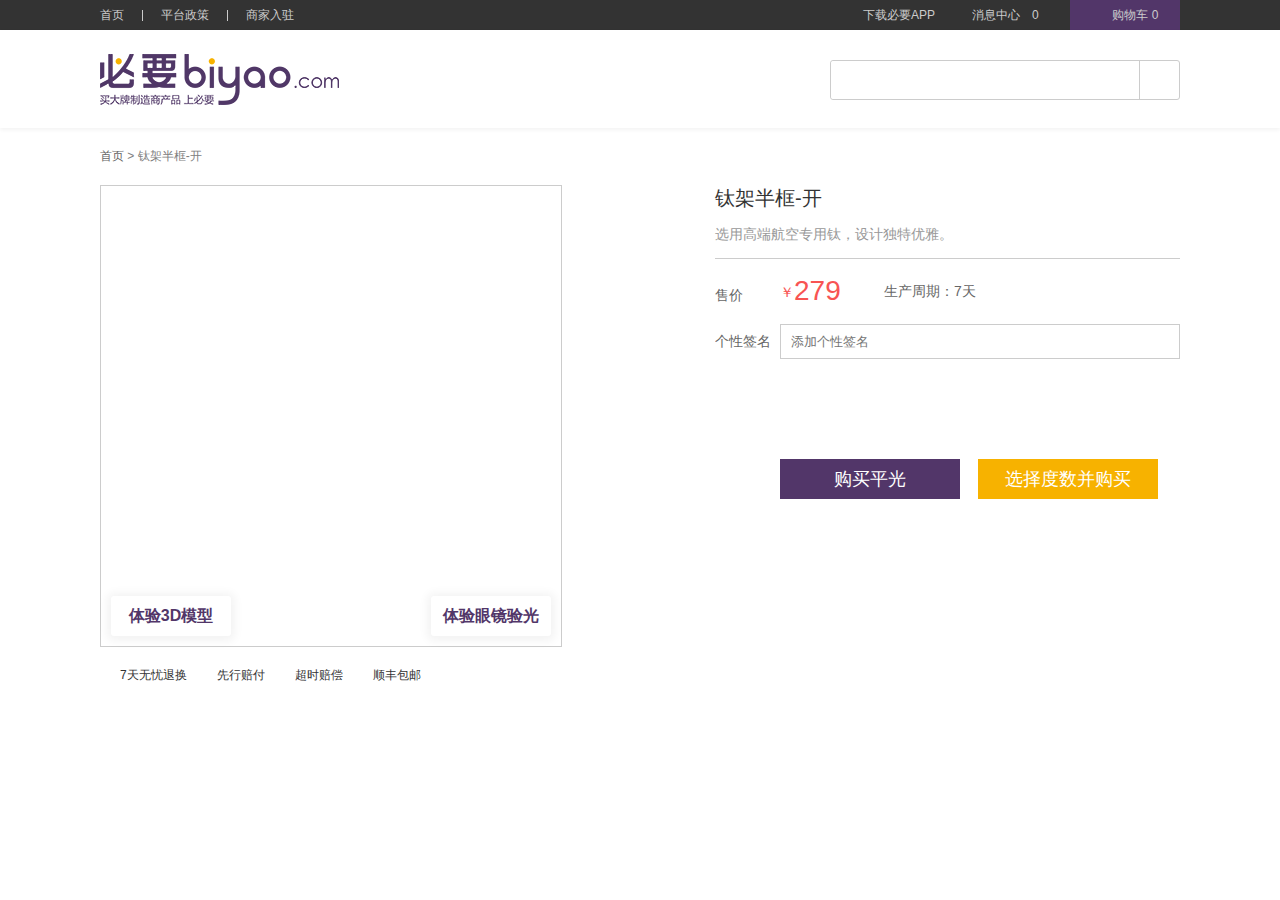
==== commit 1f6d3158: "4.26" ====
--- a/html/detail.html
+++ b/html/detail.html
@@ -197,7 +197,7 @@
 
 	<div class="clearfix">
 
-		<a href="http://www.biyao.com/home/index.html" class="nav-logo"></a>
+		<a href="index.html" class="nav-logo"></a>
 
 		
 
@@ -429,7 +429,7 @@
 
 											<div>
 
-												<img src="images/hqb.png"/>
+												<img src=""/>
 
 												<p>
 
@@ -466,7 +466,7 @@
 
 											<div>
 
-												<img src="images/rBACYVqiVJ2ACdT4AAATZvJVDIk127.jpg"/>
+												<img src=""/>
 
 												<p>
 
@@ -496,17 +496,11 @@
 
 				<li class="panel-specs"><ul></ul></li>
 
-				<li class="panel-range">
-
-					<span>度数范围</span>
-
-					<div></div>
-
-				</li>
+				
 
 			</ul>
 
-			<div class="panel-bottom">
+			<div class="panel-bottom" style="margin-top: 100px;">
 
 				<div class="bottom-glass">
 
@@ -1265,9 +1259,10 @@
 <footer></footer>
 
 
-<script src="../lib/jquery/jquery-3.3.1.js"></script>
-<script src="../lib/jquery-plugins/jquery.cookie.js"></script>
-<script src="../js/detail.js"></script>
+<script src="/lib/jquery/jquery-3.3.1.js"></script>
+<script src="/lib/art-template/template-web.js"></script>
+<script src="/lib/jquery-plugins/jquery.cookie.js"></script>
+<script src="/js/detail.js"></script>
 
 
 	
--- a/css/detail/new.main.css
+++ b/css/detail/new.main.css
@@ -421,7 +421,7 @@
     float: left;
     width: 239px;
     height: 98px;
-    background: url(../images/logo.png) 0 center no-repeat
+    background: url(/img/logo.png) 0 center no-repeat
 }
 
 .nav-category {
